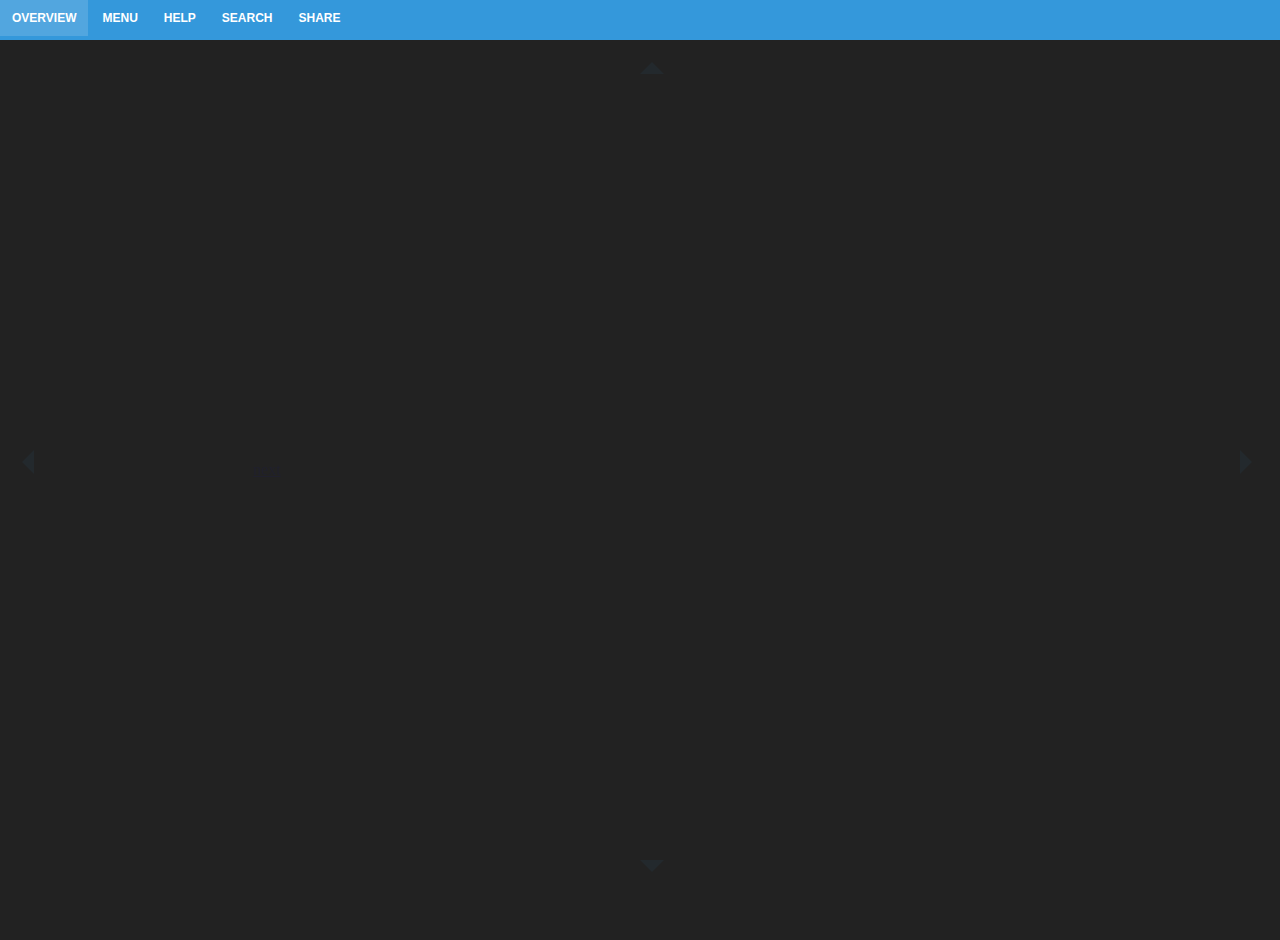
==== index.html @ 869a1293 "Begin to remove overview mode" ====
<!doctype html>
<html lang="en">

	<head>
		<meta charset="utf-8">

		<title>MobiDeck - The Blender Presentation Framework</title>

		<meta name="description" content="A framework for easily creating beautiful presentations">
		<meta name="author" content="Hakim El Hattab">

		<meta name="apple-mobile-web-app-capable" content="yes" />
		<meta name="apple-mobile-web-app-status-bar-style" content="black-translucent" />

		<meta name="viewport" content="width=device-width, initial-scale=1.0, maximum-scale=1.0, user-scalable=no, minimal-ui">

		<link rel="stylesheet" href="css/reveal.css">
		<link rel="stylesheet" href="css/theme/black.css" id="theme">

		<!-- Printing and PDF exports -->
		<script>
			var link = document.createElement( 'link' );
			link.rel = 'stylesheet';
			link.type = 'text/css';
			link.href = window.location.search.match( /print-pdf/gi ) ? 'css/print/pdf.css' : 'css/print/paper.css';
			document.getElementsByTagName( 'head' )[0].appendChild( link );
		</script>

		<!--[if lt IE 9]>
		<script src="lib/js/html5shiv.js"></script>
		<![endif]-->
	</head>

	<body>
		<nav id="navigation" class="site-navigation" role="navigation">
		  <ul class="menu">
		    <li class="menu-item"><a href="#" class="overview">Overview</a></li>
		    <li class="menu-item"><a href="#">Menu</a>
		      <ul class="dropdown">
		        <li class="menu-item sub-menu"><a href="#/1/">Slide 1</a></li>
		        <li class="menu-item sub-menu"><a href="#/2/">Slide 2</a></li>
		        <li class="menu-item sub-menu"><a href="#/3/">Slide 3</a></li>
		        <li class="menu-item sub-menu"><a href="#/4/">Slide 4</a></li>
		        <li class="menu-item sub-menu"><a href="#/5/">Slide 5</a></li>
		      </ul>
		    </li>
		    <li class="menu-item"><a href="#">Help</a></li>
		    <li class="menu-item"><a href="#">Search</a></li>
		    <li class="menu-item"><a href="#">Share</a></li>
		  </ul>
		</nav>
		<div class="fixed-control fixed-right">
			<a href="#" class="navigate-down">next</a>
		</div>
		<div class="fixed-control fixed-left">
			<a href="#" class="navigate-up">prev</a>
		</div>
		<div class="fixed-control fixed-up">
			<a href="#" class="navigate-left">up</a>
		</div>
		<div class="fixed-control fixed-down">
			<a href="#" class="navigate-right">down</a>
		</div>
		<div class="reveal">

			<!-- Any section element inside of this container is displayed as a slide -->
			<div class="slides">
				<section>
					<h1>Mobideck</h1>
					<h3>The Mobile Presentation</h3>
					<p>
						<small>Created by Blender Media</small>
					</p>
				</section>

				<section id="Hello">
					<h2>Hello There</h2>
					<p>
						Mobideck enables you to create beautiful interactive slide decks. This presentation will show you examples of what it can do.
					</p>
				</section>

				<!-- Example of nested vertical slides -->
				<section>
					<section>
						<h2>Horizontal Slides</h2>
						<p>Slides can be nested inside of each other.</p>
						<p>Use the <em>Space</em> key to navigate through all slides.</p>
						<br>
						<a href="#" class="navigate-down">
							<img width="178" height="238" data-src="https://s3.amazonaws.com/hakim-static/reveal-js/arrow.png" alt="Down arrow">
						</a>
					</section>
					<section>
						<h2>Nested Level 1</h2>
						<p>Nested slides are useful for adding additional detail underneath a high level horizontal slide.</p>
					</section>
					<section>
						<h2>Nested Level 2</h2>
						<p>That's it, time to go back up.</p>
						<br>
					</section>
				</section>

				<section>
					<h2>Slides</h2>
					<p>
						Not a coder? Not a problem. There's a fully-featured visual editor for authoring these.
					</p>
				</section>

				<section>
					<h2>Touch Optimized</h2>
					<p>
						Presentations look great on touch devices, like mobile phones and tablets. Simply swipe through your slides.
					</p>
				</section>

				<section>
					<section id="fragments">
						<h2>Fragments</h2>
						<p>Hit the next arrow...</p>
						<p class="fragment">... to step through ...</p>
						<p><span class="fragment">... a</span> <span class="fragment">fragmented</span> <span class="fragment">slide.</span></p>

						<aside class="notes">
							This slide has fragments which are also stepped through in the notes window.
						</aside>
					</section>
					<section>
						<h2>Fragment Styles</h2>
						<p>There's different types of fragments, like:</p>
						<p class="fragment grow">grow</p>
						<p class="fragment shrink">shrink</p>
						<p class="fragment roll-in">roll-in</p>
						<p class="fragment fade-out">fade-out</p>
						<p class="fragment current-visible">current-visible</p>
						<p class="fragment highlight-red">highlight-red</p>
						<p class="fragment highlight-blue">highlight-blue</p>
					</section>
				</section>

				<section id="transitions">
					<h2>Transition Styles</h2>
					<p>
						You can select from different transitions, like: <br>
						<a href="?transition=none#/transitions">None</a> -
						<a href="?transition=fade#/transitions">Fade</a> -
						<a href="?transition=slide#/transitions">Slide</a> -
						<a href="?transition=convex#/transitions">Convex</a> -
						<a href="?transition=concave#/transitions">Concave</a> -
						<a href="?transition=zoom#/transitions">Zoom</a>
					</p>
				</section>

				<section>
					<section data-background="#dddddd">
						<h2>Slide Backgrounds</h2>
						<p>
							Set <code>data-background="#dddddd"</code> on a slide to change the background color. All CSS color formats are supported.
						</p>
						<a href="#" class="navigate-down">
							<img width="178" height="238" data-src="https://s3.amazonaws.com/hakim-static/reveal-js/arrow.png" alt="Down arrow">
						</a>
					</section>
					<section data-background="https://s3.amazonaws.com/hakim-static/reveal-js/image-placeholder.png">
						<h2>Image Backgrounds</h2>
						<pre><code>&lt;section data-background="image.png"&gt;</code></pre>
					</section>
					<section data-background="https://s3.amazonaws.com/hakim-static/reveal-js/image-placeholder.png" data-background-repeat="repeat" data-background-size="100px">
						<h2>Tiled Backgrounds</h2>
						<pre><code style="word-wrap: break-word;">&lt;section data-background="image.png" data-background-repeat="repeat" data-background-size="100px"&gt;</code></pre>
					</section>
					<section data-background-video="https://s3.amazonaws.com/static.slid.es/site/homepage/v1/homepage-video-editor.mp4,https://s3.amazonaws.com/static.slid.es/site/homepage/v1/homepage-video-editor.webm" data-background-color="#000000">
						<div style="background-color: rgba(0, 0, 0, 0.9); color: #fff; padding: 20px;">
							<h2>Video Backgrounds</h2>
							<pre><code style="word-wrap: break-word;">&lt;section data-background-video="video.mp4,video.webm"&gt;</code></pre>
						</div>
					</section>
				</section>

				<section data-transition="slide" data-background="#4d7e65" data-background-transition="zoom">
					<h2>Background Transitions</h2>
					<p>
						Different background transitions are available via the backgroundTransition option. This one's called "zoom".
					</p>
					<pre><code>Reveal.configure({ backgroundTransition: 'zoom' })</code></pre>
				</section>

				<section data-transition="slide" data-background="#b5533c" data-background-transition="zoom">
					<h2>Background Transitions</h2>
					<p>
						You can override background transitions per-slide.
					</p>
					<pre><code style="word-wrap: break-word;">&lt;section data-background-transition="zoom"&gt;</code></pre>
				</section>

				<section>
					<h2>Pretty Code</h2>
					<pre><code data-trim contenteditable>
function linkify( selector ) {
  if( supports3DTransforms ) {

    var nodes = document.querySelectorAll( selector );

    for( var i = 0, len = nodes.length; i &lt; len; i++ ) {
      var node = nodes[i];

      if( !node.className ) {
        node.className += ' roll';
      }
    }
  }
}
					</code></pre>
					<p>Code syntax highlighting courtesy of <a href="http://softwaremaniacs.org/soft/highlight/en/description/">highlight.js</a>.</p>
				</section>

				<section>
					<h2>Marvelous List</h2>
					<ul>
						<li>No order here</li>
						<li>Or here</li>
						<li>Or here</li>
						<li>Or here</li>
					</ul>
				</section>

				<section>
					<h2>Fantastic Ordered List</h2>
					<ol>
						<li>One is smaller than...</li>
						<li>Two is smaller than...</li>
						<li>Three!</li>
					</ol>
				</section>

				<section>
					<h2>Tabular Tables</h2>
					<table>
						<thead>
							<tr>
								<th>Item</th>
								<th>Value</th>
								<th>Quantity</th>
							</tr>
						</thead>
						<tbody>
							<tr>
								<td>Apples</td>
								<td>$1</td>
								<td>7</td>
							<tr>
							<tr>
								<td>Lemonade</td>
								<td>$2</td>
								<td>18</td>
							<tr>
							<tr>
								<td>Bread</td>
								<td>$3</td>
								<td>2</td>
							<tr>
						</tbody>
					</table>
				</section>

				<section>
					<h2>Clever Quotes</h2>
					<p>
						These guys come in two forms, inline: <q cite="http://searchservervirtualization.techtarget.com/definition/Our-Favorite-Technology-Quotations">
						&ldquo;The nice thing about standards is that there are so many to choose from&rdquo;</q> and block:
					</p>
					<blockquote cite="http://searchservervirtualization.techtarget.com/definition/Our-Favorite-Technology-Quotations">
						&ldquo;For years there has been a theory that millions of monkeys typing at random on millions of typewriters would
						reproduce the entire works of Shakespeare. The Internet has proven this theory to be untrue.&rdquo;
					</blockquote>
				</section>

				<section>
					<h2>Intergalactic Interconnections</h2>
					<p>
						You can link between slides internally,
						<a href="#/2/3">like this</a>.
					</p>
				</section>

				<section>
					<h2>Speaker View</h2>
					<p>There's a <a href="https://github.com/hakimel/reveal.js#speaker-notes">speaker view</a>. It includes a timer, preview of the upcoming slide as well as your speaker notes.</p>
					<p>Press the <em>S</em> key to try it out.</p>

					<aside class="notes">
						Oh hey, these are some notes. They'll be hidden in your presentation, but you can see them if you open the speaker notes window (hit 's' on your keyboard).
					</aside>
				</section>

				<section>
					<h2>Export to PDF</h2>
					<p>Presentations can be <a href="https://github.com/hakimel/reveal.js#pdf-export">exported to PDF</a>, here's an example:</p>
					<iframe src="//www.slideshare.net/slideshow/embed_code/42840540" width="445" height="355" frameborder="0" marginwidth="0" marginheight="0" scrolling="no" style="border:3px solid #666; margin-bottom:5px; max-width: 100%;" allowfullscreen> </iframe>
				</section>

				<section>
					<h2>Global State</h2>
					<p>
						Set <code>data-state="something"</code> on a slide and <code>"something"</code>
						will be added as a class to the document element when the slide is open. This lets you
						apply broader style changes, like switching the page background.
					</p>
				</section>

				<section data-state="customevent">
					<h2>State Events</h2>
					<p>
						Additionally custom events can be triggered on a per slide basis by binding to the <code>data-state</code> name.
					</p>
					<pre><code class="javascript" data-trim contenteditable style="font-size: 18px;">
Reveal.addEventListener( 'customevent', function() {
	console.log( '"customevent" has fired' );
} );
					</code></pre>
				</section>

				<section>
					<h1>THE END</h1>
				</section>

			</div>

		</div>

		<script src="lib/js/head.min.js"></script>
		<script src="js/reveal.js"></script>

		<script>

			// Full list of configuration options available at:
			// https://github.com/hakimel/reveal.js#configuration
			Reveal.initialize({
				controls: false,
				progress: true,
				history: true,
				center: true,
				embedded: true,

				transition: 'fade', // none/fade/slide/convex/concave/zoom

				// Optional reveal.js plugins
				dependencies: [
					{ src: 'lib/js/classList.js', condition: function() { return !document.body.classList; } },
					{ src: 'plugin/zoom-js/zoom.js', async: true },
					{ src: 'plugin/notes/notes.js', async: true }
				]
			});



		</script>
		<script src="https://ajax.googleapis.com/ajax/libs/jquery/2.1.3/jquery.min.js"></script>
		<script type="text/javascript">
		$( document ).ready(function() {
		  Reveal.addEventListener( 'overviewshown', function( event ) {
		  	$('.fixed-control').toggle();

			} );
			Reveal.addEventListener( 'overviewhidden', function( event ) {
				$('.fixed-control').toggle();
			} );

			Reveal.addEventListener( 'slidechanged', function( event ) {
				console.log(event.currentSlide);
			    // event.previousSlide, event.currentSlide, event.indexh, event.indexv
			} );

			$("a.overview").click(function(event) {
				event.preventDefault();
				Reveal.toggleOverview();
			});
		});
		</script>

	</body>
</html>
---- css/reveal.css ----
/*!
 * reveal.js
 * http://lab.hakim.se/reveal-js
 * MIT licensed
 *
 * Copyright (C) 2015 Hakim El Hattab, http://hakim.se
 */
/*********************************************
 * RESET STYLES
 *********************************************/
html, body, .reveal div, .reveal span, .reveal applet, .reveal object, .reveal iframe, .reveal h1, .reveal h2, .reveal h3, .reveal h4, .reveal h5, .reveal h6, .reveal p, .reveal blockquote, .reveal pre, .reveal a, .reveal abbr, .reveal acronym, .reveal address, .reveal big, .reveal cite, .reveal code, .reveal del, .reveal dfn, .reveal em, .reveal img, .reveal ins, .reveal kbd, .reveal q, .reveal s, .reveal samp, .reveal small, .reveal strike, .reveal strong, .reveal sub, .reveal sup, .reveal tt, .reveal var, .reveal b, .reveal u, .reveal center, .reveal dl, .reveal dt, .reveal dd, .reveal ol, .reveal ul, .reveal li, .reveal fieldset, .reveal form, .reveal label, .reveal legend, .reveal table, .reveal caption, .reveal tbody, .reveal tfoot, .reveal thead, .reveal tr, .reveal th, .reveal td, .reveal article, .reveal aside, .reveal canvas, .reveal details, .reveal embed, .reveal figure, .reveal figcaption, .reveal footer, .reveal header, .reveal hgroup, .reveal menu, .reveal nav, .reveal output, .reveal ruby, .reveal section, .reveal summary, .reveal time, .reveal mark, .reveal audio, video {
  margin: 0;
  padding: 0;
  border: 0;
  font-size: 100%;
  font: inherit;
  vertical-align: baseline; }

.reveal article, .reveal aside, .reveal details, .reveal figcaption, .reveal figure, .reveal footer, .reveal header, .reveal hgroup, .reveal menu, .reveal nav, .reveal section {
  display: block; }

/*********************************************
 * GLOBAL STYLES
 *********************************************/
html, body {
  width: 100%;
  height: 100%;
  overflow: hidden; }

body {
  position: relative;
  line-height: 1;
  background-color: #fff;
  color: #000; }

::-moz-selection {
  background: #FF5E99;
  color: #fff;
  text-shadow: none; }

::selection {
  background: #FF5E99;
  color: #fff;
  text-shadow: none; }

/*********************************************
 * VIEW FRAGMENTS
 *********************************************/
.reveal .slides section .fragment {
  opacity: 0;
  visibility: hidden;
  transition: all 0.2s ease; }
  .reveal .slides section .fragment.visible {
    opacity: 1;
    visibility: visible; }

.reveal .slides section .fragment.grow {
  opacity: 1;
  visibility: visible; }
  .reveal .slides section .fragment.grow.visible {
    -webkit-transform: scale(1.3);
        -ms-transform: scale(1.3);
            transform: scale(1.3); }

.reveal .slides section .fragment.shrink {
  opacity: 1;
  visibility: visible; }
  .reveal .slides section .fragment.shrink.visible {
    -webkit-transform: scale(0.7);
        -ms-transform: scale(0.7);
            transform: scale(0.7); }

.reveal .slides section .fragment.zoom-in {
  -webkit-transform: scale(0.1);
      -ms-transform: scale(0.1);
          transform: scale(0.1); }
  .reveal .slides section .fragment.zoom-in.visible {
    -webkit-transform: scale(1);
        -ms-transform: scale(1);
            transform: scale(1); }

.reveal .slides section .fragment.roll-in {
  -webkit-transform: rotateX(90deg);
          transform: rotateX(90deg); }
  .reveal .slides section .fragment.roll-in.visible {
    -webkit-transform: rotateX(0);
            transform: rotateX(0); }

.reveal .slides section .fragment.fade-out {
  opacity: 1;
  visibility: visible; }
  .reveal .slides section .fragment.fade-out.visible {
    opacity: 0;
    visibility: hidden; }

.reveal .slides section .fragment.semi-fade-out {
  opacity: 1;
  visibility: visible; }
  .reveal .slides section .fragment.semi-fade-out.visible {
    opacity: 0.5;
    visibility: visible; }

.reveal .slides section .fragment.strike {
  opacity: 1; }
  .reveal .slides section .fragment.strike.visible {
    text-decoration: line-through; }

.reveal .slides section .fragment.current-visible {
  opacity: 0;
  visibility: hidden; }
  .reveal .slides section .fragment.current-visible.current-fragment {
    opacity: 1;
    visibility: visible; }

.reveal .slides section .fragment.highlight-red, .reveal .slides section .fragment.highlight-current-red, .reveal .slides section .fragment.highlight-green, .reveal .slides section .fragment.highlight-current-green, .reveal .slides section .fragment.highlight-blue, .reveal .slides section .fragment.highlight-current-blue {
  opacity: 1;
  visibility: visible; }

.reveal .slides section .fragment.highlight-red.visible {
  color: #ff2c2d; }

.reveal .slides section .fragment.highlight-green.visible {
  color: #17ff2e; }

.reveal .slides section .fragment.highlight-blue.visible {
  color: #1b91ff; }

.reveal .slides section .fragment.highlight-current-red.current-fragment {
  color: #ff2c2d; }

.reveal .slides section .fragment.highlight-current-green.current-fragment {
  color: #17ff2e; }

.reveal .slides section .fragment.highlight-current-blue.current-fragment {
  color: #1b91ff; }

/*********************************************
 * DEFAULT ELEMENT STYLES
 *********************************************/
/* Fixes issue in Chrome where italic fonts did not appear when printing to PDF */
.reveal:after {
  content: '';
  font-style: italic; }

.reveal iframe {
  z-index: 1; }

/** Prevents layering issues in certain browser/transition combinations */
.reveal a {
  position: relative; }

.reveal .stretch {
  max-width: none;
  max-height: none; }

.reveal pre.stretch code {
  height: 100%;
  max-height: 100%;
  box-sizing: border-box; }

/*********************************************
 * CONTROLS
 *********************************************/
.reveal .controls {
  display: none;
  position: fixed;
  width: 110px;
  height: 110px;
  z-index: 30;
  right: 10px;
  bottom: 10px;
  -webkit-user-select: none; }

.fixed-control {
  display: block;
  position: fixed;
  width: 30px;
  height: 30px;
  z-index: 30;
  -webkit-user-select: none; }

.fixed-left {
  top: 50%;
  left: 10px; }

.fixed-right {
  top: 50%;
  right: 10px; }

.fixed-down {
  left: 50%;
  bottom: 10px; }

.fixed-up {
  left: 50%;
  top: 50px; }

.fixed-control a {
  text-indent: -999px; }

.reveal .controls div, .fixed-control a {
  position: absolute;
  opacity: 0.05;
  width: 0;
  height: 0;
  border: 12px solid transparent;
  -webkit-transform: scale(0.9999);
      -ms-transform: scale(0.9999);
          transform: scale(0.9999);
  transition: all 0.2s ease;
  -webkit-tap-highlight-color: rgba(0, 0, 0, 0); }

.reveal .controls div.enabled, .fixed-control a.enabled {
  opacity: 0.7;
  cursor: pointer; }

.reveal .controls div.enabled:active {
  margin-top: 1px; }

.reveal .controls div.navigate-left {
  top: 42px;
  border-right-width: 22px;
  border-right-color: #000; }

.reveal .controls div.navigate-left.fragmented {
  opacity: 0.3; }

.reveal .controls div.navigate-right {
  left: 74px;
  top: 42px;
  border-left-width: 22px;
  border-left-color: #000; }

.reveal .controls div.navigate-right.fragmented {
  opacity: 0.3; }

.reveal .controls div.navigate-up {
  left: 42px;
  border-bottom-width: 22px;
  border-bottom-color: #000; }

.reveal .controls div.navigate-up.fragmented {
  opacity: 0.3; }

.reveal .controls div.navigate-down {
  left: 42px;
  top: 74px;
  border-top-width: 22px;
  border-top-color: #000; }

.reveal .controls div.navigate-down.fragmented {
  opacity: 0.3; }

/*********************************************
 * PROGRESS BAR
 *********************************************/
.reveal .progress {
  position: fixed;
  display: none;
  height: 3px;
  width: 100%;
  bottom: 0;
  left: 0;
  z-index: 10;
  background-color: rgba(0, 0, 0, 0.2); }

.reveal .progress:after {
  content: '';
  display: block;
  position: absolute;
  height: 20px;
  width: 100%;
  top: -20px; }

.reveal .progress span {
  display: block;
  height: 100%;
  width: 0px;
  background-color: #000;
  transition: width 800ms cubic-bezier(0.26, 0.86, 0.44, 0.985); }

/*********************************************
 * SLIDE NUMBER
 *********************************************/
.reveal .slide-number {
  position: fixed;
  display: block;
  right: 15px;
  bottom: 15px;
  opacity: 0.5;
  z-index: 31;
  font-size: 12px; }

/*********************************************
 * SLIDES
 *********************************************/
.reveal {
  position: relative;
  width: 100%;
  height: 100%;
  -ms-touch-action: none;
      touch-action: none; }

.reveal .slides {
  position: absolute;
  width: 100%;
  height: 100%;
  top: 0;
  right: 0;
  bottom: 0;
  left: 0;
  margin: auto;
  overflow: visible;
  z-index: 1;
  text-align: center;
  -webkit-perspective: 600px;
          perspective: 600px;
  -webkit-perspective-origin: 50% 40%;
          perspective-origin: 50% 40%; }

.reveal .slides > section {
  -ms-perspective: 600px; }

.reveal .slides > section, .reveal .slides > section > section {
  display: none;
  position: absolute;
  width: 100%;
  padding: 20px 0px;
  z-index: 10;
  -webkit-transform-style: preserve-3d;
          transform-style: preserve-3d;
  transition: -webkit-transform-origin 800ms cubic-bezier(0.26, 0.86, 0.44, 0.985), -webkit-transform 800ms cubic-bezier(0.26, 0.86, 0.44, 0.985), visibility 800ms cubic-bezier(0.26, 0.86, 0.44, 0.985), opacity 800ms cubic-bezier(0.26, 0.86, 0.44, 0.985);
  transition: -ms-transform-origin 800ms cubic-bezier(0.26, 0.86, 0.44, 0.985), transform 800ms cubic-bezier(0.26, 0.86, 0.44, 0.985), visibility 800ms cubic-bezier(0.26, 0.86, 0.44, 0.985), opacity 800ms cubic-bezier(0.26, 0.86, 0.44, 0.985);
  transition: transform-origin 800ms cubic-bezier(0.26, 0.86, 0.44, 0.985), transform 800ms cubic-bezier(0.26, 0.86, 0.44, 0.985), visibility 800ms cubic-bezier(0.26, 0.86, 0.44, 0.985), opacity 800ms cubic-bezier(0.26, 0.86, 0.44, 0.985); }

/* Global transition speed settings */
.reveal[data-transition-speed="fast"] .slides section {
  transition-duration: 400ms; }

.reveal[data-transition-speed="slow"] .slides section {
  transition-duration: 1200ms; }

/* Slide-specific transition speed overrides */
.reveal .slides section[data-transition-speed="fast"] {
  transition-duration: 400ms; }

.reveal .slides section[data-transition-speed="slow"] {
  transition-duration: 1200ms; }

.reveal .slides > section.stack {
  padding-top: 0;
  padding-bottom: 0; }

.reveal .slides > section.present, .reveal .slides > section > section.present {
  display: block;
  z-index: 11;
  opacity: 1; }

.reveal.center, .reveal.center .slides, .reveal.center .slides section {
  min-height: 0 !important; }

/* Don't allow interaction with invisible slides */
.reveal .slides > section.future, .reveal .slides > section > section.future, .reveal .slides > section.past, .reveal .slides > section > section.past {
  pointer-events: none; }

.reveal.overview .slides > section, .reveal.overview .slides > section > section {
  pointer-events: auto; }

.reveal .slides > section.past, .reveal .slides > section.future, .reveal .slides > section > section.past, .reveal .slides > section > section.future {
  opacity: 0; }

/*********************************************
 * SLIDE TRANSITION
 * Aliased 'linear' for backwards compatibility
 *********************************************/
.reveal.slide section, .reveal.linear section {
  -webkit-backface-visibility: hidden;
          backface-visibility: hidden; }

.reveal .slides > section[data-transition=slide].past, .reveal.slide .slides > section:not([data-transition]).past, .reveal .slides > section[data-transition=linear].past, .reveal.linear .slides > section:not([data-transition]).past {
  -webkit-transform: translate(-150%, 0);
      -ms-transform: translate(-150%, 0);
          transform: translate(-150%, 0); }

.reveal .slides > section[data-transition=slide].future, .reveal.slide .slides > section:not([data-transition]).future, .reveal .slides > section[data-transition=linear].future, .reveal.linear .slides > section:not([data-transition]).future {
  -webkit-transform: translate(150%, 0);
      -ms-transform: translate(150%, 0);
          transform: translate(150%, 0); }

.reveal .slides > section > section[data-transition=slide].past, .reveal.slide .slides > section > section:not([data-transition]).past, .reveal .slides > section > section[data-transition=linear].past, .reveal.linear .slides > section > section:not([data-transition]).past {
  -webkit-transform: translate(0, -150%);
      -ms-transform: translate(0, -150%);
          transform: translate(0, -150%); }

.reveal .slides > section > section[data-transition=slide].future, .reveal.slide .slides > section > section:not([data-transition]).future, .reveal .slides > section > section[data-transition=linear].future, .reveal.linear .slides > section > section:not([data-transition]).future {
  -webkit-transform: translate(0, 150%);
      -ms-transform: translate(0, 150%);
          transform: translate(0, 150%); }

/*********************************************
 * CONVEX TRANSITION
 * Aliased 'default' for backwards compatibility
 *********************************************/
.reveal .slides > section[data-transition=default].past, .reveal.default .slides > section:not([data-transition]).past, .reveal .slides > section[data-transition=convex].past, .reveal.convex .slides > section:not([data-transition]).past {
  -webkit-transform: translate3d(-100%, 0, 0) rotateY(-90deg) translate3d(-100%, 0, 0);
          transform: translate3d(-100%, 0, 0) rotateY(-90deg) translate3d(-100%, 0, 0); }

.reveal .slides > section[data-transition=default].future, .reveal.default .slides > section:not([data-transition]).future, .reveal .slides > section[data-transition=convex].future, .reveal.convex .slides > section:not([data-transition]).future {
  -webkit-transform: translate3d(100%, 0, 0) rotateY(90deg) translate3d(100%, 0, 0);
          transform: translate3d(100%, 0, 0) rotateY(90deg) translate3d(100%, 0, 0); }

.reveal .slides > section > section[data-transition=default].past, .reveal.default .slides > section > section:not([data-transition]).past, .reveal .slides > section > section[data-transition=convex].past, .reveal.convex .slides > section > section:not([data-transition]).past {
  -webkit-transform: translate3d(0, -300px, 0) rotateX(70deg) translate3d(0, -300px, 0);
          transform: translate3d(0, -300px, 0) rotateX(70deg) translate3d(0, -300px, 0); }

.reveal .slides > section > section[data-transition=default].future, .reveal.default .slides > section > section:not([data-transition]).future, .reveal .slides > section > section[data-transition=convex].future, .reveal.convex .slides > section > section:not([data-transition]).future {
  -webkit-transform: translate3d(0, 300px, 0) rotateX(-70deg) translate3d(0, 300px, 0);
          transform: translate3d(0, 300px, 0) rotateX(-70deg) translate3d(0, 300px, 0); }

/*********************************************
 * CONCAVE TRANSITION
 *********************************************/
.reveal .slides > section[data-transition=concave].past, .reveal.concave .slides > section:not([data-transition]).past {
  -webkit-transform: translate3d(-100%, 0, 0) rotateY(90deg) translate3d(-100%, 0, 0);
          transform: translate3d(-100%, 0, 0) rotateY(90deg) translate3d(-100%, 0, 0); }

.reveal .slides > section[data-transition=concave].future, .reveal.concave .slides > section:not([data-transition]).future {
  -webkit-transform: translate3d(100%, 0, 0) rotateY(-90deg) translate3d(100%, 0, 0);
          transform: translate3d(100%, 0, 0) rotateY(-90deg) translate3d(100%, 0, 0); }

.reveal .slides > section > section[data-transition=concave].past, .reveal.concave .slides > section > section:not([data-transition]).past {
  -webkit-transform: translate3d(0, -80%, 0) rotateX(-70deg) translate3d(0, -80%, 0);
          transform: translate3d(0, -80%, 0) rotateX(-70deg) translate3d(0, -80%, 0); }

.reveal .slides > section > section[data-transition=concave].future, .reveal.concave .slides > section > section:not([data-transition]).future {
  -webkit-transform: translate3d(0, 80%, 0) rotateX(70deg) translate3d(0, 80%, 0);
          transform: translate3d(0, 80%, 0) rotateX(70deg) translate3d(0, 80%, 0); }

/*********************************************
 * ZOOM TRANSITION
 *********************************************/
.reveal .slides > section[data-transition=zoom], .reveal.zoom .slides > section:not([data-transition]) {
  transition-timing-function: ease; }

.reveal .slides > section[data-transition=zoom].past, .reveal.zoom .slides > section:not([data-transition]).past {
  visibility: hidden;
  -webkit-transform: scale(16);
      -ms-transform: scale(16);
          transform: scale(16); }

.reveal .slides > section[data-transition=zoom].future, .reveal.zoom .slides > section:not([data-transition]).future {
  visibility: hidden;
  -webkit-transform: scale(0.2);
      -ms-transform: scale(0.2);
          transform: scale(0.2); }

.reveal .slides > section > section[data-transition=zoom].past, .reveal.zoom .slides > section > section:not([data-transition]).past {
  -webkit-transform: translate(0, -150%);
      -ms-transform: translate(0, -150%);
          transform: translate(0, -150%); }

.reveal .slides > section > section[data-transition=zoom].future, .reveal.zoom .slides > section > section:not([data-transition]).future {
  -webkit-transform: translate(0, 150%);
      -ms-transform: translate(0, 150%);
          transform: translate(0, 150%); }

/*********************************************
 * CUBE TRANSITION
 *********************************************/
.reveal.cube .slides {
  -webkit-perspective: 1300px;
          perspective: 1300px; }

.reveal.cube .slides section {
  padding: 30px;
  min-height: 700px;
  -webkit-backface-visibility: hidden;
          backface-visibility: hidden;
  box-sizing: border-box; }

.reveal.center.cube .slides section {
  min-height: 0; }

.reveal.cube .slides section:not(.stack):before {
  content: '';
  position: absolute;
  display: block;
  width: 100%;
  height: 100%;
  left: 0;
  top: 0;
  background: rgba(0, 0, 0, 0.1);
  border-radius: 4px;
  -webkit-transform: translateZ(-20px);
          transform: translateZ(-20px); }

.reveal.cube .slides section:not(.stack):after {
  content: '';
  position: absolute;
  display: block;
  width: 90%;
  height: 30px;
  left: 5%;
  bottom: 0;
  background: none;
  z-index: 1;
  border-radius: 4px;
  box-shadow: 0px 95px 25px rgba(0, 0, 0, 0.2);
  -webkit-transform: translateZ(-90px) rotateX(65deg);
          transform: translateZ(-90px) rotateX(65deg); }

.reveal.cube .slides > section.stack {
  padding: 0;
  background: none; }

.reveal.cube .slides > section.past {
  -webkit-transform-origin: 100% 0%;
      -ms-transform-origin: 100% 0%;
          transform-origin: 100% 0%;
  -webkit-transform: translate3d(-100%, 0, 0) rotateY(-90deg);
          transform: translate3d(-100%, 0, 0) rotateY(-90deg); }

.reveal.cube .slides > section.future {
  -webkit-transform-origin: 0% 0%;
      -ms-transform-origin: 0% 0%;
          transform-origin: 0% 0%;
  -webkit-transform: translate3d(100%, 0, 0) rotateY(90deg);
          transform: translate3d(100%, 0, 0) rotateY(90deg); }

.reveal.cube .slides > section > section.past {
  -webkit-transform-origin: 0% 100%;
      -ms-transform-origin: 0% 100%;
          transform-origin: 0% 100%;
  -webkit-transform: translate3d(0, -100%, 0) rotateX(90deg);
          transform: translate3d(0, -100%, 0) rotateX(90deg); }

.reveal.cube .slides > section > section.future {
  -webkit-transform-origin: 0% 0%;
      -ms-transform-origin: 0% 0%;
          transform-origin: 0% 0%;
  -webkit-transform: translate3d(0, 100%, 0) rotateX(-90deg);
          transform: translate3d(0, 100%, 0) rotateX(-90deg); }

/*********************************************
 * PAGE TRANSITION
 *********************************************/
.reveal.page .slides {
  -webkit-perspective-origin: 0% 50%;
          perspective-origin: 0% 50%;
  -webkit-perspective: 3000px;
          perspective: 3000px; }

.reveal.page .slides section {
  padding: 30px;
  min-height: 700px;
  box-sizing: border-box; }

.reveal.page .slides section.past {
  z-index: 12; }

.reveal.page .slides section:not(.stack):before {
  content: '';
  position: absolute;
  display: block;
  width: 100%;
  height: 100%;
  left: 0;
  top: 0;
  background: rgba(0, 0, 0, 0.1);
  -webkit-transform: translateZ(-20px);
          transform: translateZ(-20px); }

.reveal.page .slides section:not(.stack):after {
  content: '';
  position: absolute;
  display: block;
  width: 90%;
  height: 30px;
  left: 5%;
  bottom: 0;
  background: none;
  z-index: 1;
  border-radius: 4px;
  box-shadow: 0px 95px 25px rgba(0, 0, 0, 0.2);
  -webkit-transform: translateZ(-90px) rotateX(65deg); }

.reveal.page .slides > section.stack {
  padding: 0;
  background: none; }

.reveal.page .slides > section.past {
  -webkit-transform-origin: 0% 0%;
      -ms-transform-origin: 0% 0%;
          transform-origin: 0% 0%;
  -webkit-transform: translate3d(-40%, 0, 0) rotateY(-80deg);
          transform: translate3d(-40%, 0, 0) rotateY(-80deg); }

.reveal.page .slides > section.future {
  -webkit-transform-origin: 100% 0%;
      -ms-transform-origin: 100% 0%;
          transform-origin: 100% 0%;
  -webkit-transform: translate3d(0, 0, 0);
          transform: translate3d(0, 0, 0); }

.reveal.page .slides > section > section.past {
  -webkit-transform-origin: 0% 0%;
      -ms-transform-origin: 0% 0%;
          transform-origin: 0% 0%;
  -webkit-transform: translate3d(0, -40%, 0) rotateX(80deg);
          transform: translate3d(0, -40%, 0) rotateX(80deg); }

.reveal.page .slides > section > section.future {
  -webkit-transform-origin: 0% 100%;
      -ms-transform-origin: 0% 100%;
          transform-origin: 0% 100%;
  -webkit-transform: translate3d(0, 0, 0);
          transform: translate3d(0, 0, 0); }

/*********************************************
 * FADE TRANSITION
 *********************************************/
.reveal .slides section[data-transition=fade], .reveal.fade .slides section:not([data-transition]), .reveal.fade .slides > section > section:not([data-transition]) {
  -webkit-transform: none;
      -ms-transform: none;
          transform: none;
  transition: opacity 0.5s; }

.reveal.fade.overview .slides section, .reveal.fade.overview .slides > section > section {
  transition: none; }

/*********************************************
 * NO TRANSITION
 *********************************************/
.reveal .slides section[data-transition=none], .reveal.none .slides section:not([data-transition]) {
  -webkit-transform: none;
      -ms-transform: none;
          transform: none;
  transition: none; }

/*********************************************
 * OVERVIEW
 *********************************************/
.reveal.overview .slides {
  -webkit-perspective-origin: 50% 50%;
          perspective-origin: 50% 50%;
  -webkit-perspective: 700px;
          perspective: 700px; }

.reveal.overview .slides section {
  height: 700px;
  overflow: hidden;
  opacity: 1 !important;
  visibility: visible !important;
  cursor: pointer;
  background: rgba(0, 0, 0, 0.1);
  box-sizing: border-box; }

.reveal.overview .slides section, .reveal.overview-deactivating .slides section {
  transition: none !important; }

.reveal.overview .slides section .fragment {
  opacity: 1; }

.reveal.overview .slides section:after, .reveal.overview .slides section:before {
  display: none !important; }

.reveal.overview .slides section > section {
  opacity: 1;
  cursor: pointer; }

.reveal.overview .slides section:hover {
  background: rgba(0, 0, 0, 0.3); }

.reveal.overview .slides section.present {
  background: rgba(0, 0, 0, 0.3); }

.reveal.overview .slides > section.stack {
  padding: 0;
  top: 0 !important;
  background: none;
  overflow: visible; }

/*********************************************
 * PAUSED MODE
 *********************************************/
.reveal .pause-overlay {
  position: absolute;
  top: 0;
  left: 0;
  width: 100%;
  height: 100%;
  background: black;
  visibility: hidden;
  opacity: 0;
  z-index: 100;
  transition: all 1s ease; }

.reveal.paused .pause-overlay {
  visibility: visible;
  opacity: 1; }

/*********************************************
 * FALLBACK
 *********************************************/
.no-transforms {
  overflow-y: auto; }

.no-transforms .reveal .slides {
  position: relative;
  width: 80%;
  height: auto !important;
  top: 0;
  left: 50%;
  margin: 0;
  text-align: center; }

.no-transforms .reveal .controls, .no-transforms .reveal .progress {
  display: none !important; }

.no-transforms .reveal .slides section {
  display: block !important;
  opacity: 1 !important;
  position: relative !important;
  height: auto;
  min-height: 0;
  top: 0;
  left: -50%;
  margin: 70px 0;
  -webkit-transform: none;
      -ms-transform: none;
          transform: none; }

.no-transforms .reveal .slides section section {
  left: 0; }

.reveal .no-transition, .reveal .no-transition * {
  transition: none !important; }

/*********************************************
 * PER-SLIDE BACKGROUNDS
 *********************************************/
.reveal > .backgrounds {
  position: absolute;
  width: 100%;
  height: 100%;
  top: 0;
  left: 0;
  -webkit-perspective: 600px;
          perspective: 600px; }

.reveal .slide-background {
  display: none;
  position: absolute;
  width: 100%;
  height: 100%;
  opacity: 0;
  visibility: hidden;
  background-color: rgba(0, 0, 0, 0);
  background-position: 50% 50%;
  background-repeat: no-repeat;
  background-size: cover;
  transition: all 800ms cubic-bezier(0.26, 0.86, 0.44, 0.985); }

.reveal .slide-background.stack {
  display: block; }

.reveal .slide-background.present {
  opacity: 1;
  visibility: visible; }

.print-pdf .reveal .slide-background {
  opacity: 1 !important;
  visibility: visible !important; }

/* Video backgrounds */
.reveal .slide-background video {
  position: absolute;
  width: 100%;
  height: 100%;
  max-width: none;
  max-height: none;
  top: 0;
  left: 0; }

/* Immediate transition style */
.reveal[data-background-transition=none] > .backgrounds .slide-background, .reveal > .backgrounds .slide-background[data-background-transition=none] {
  transition: none; }

/* Slide */
.reveal[data-background-transition=slide] > .backgrounds .slide-background, .reveal > .backgrounds .slide-background[data-background-transition=slide] {
  opacity: 1;
  -webkit-backface-visibility: hidden;
          backface-visibility: hidden; }

.reveal[data-background-transition=slide] > .backgrounds .slide-background.past, .reveal > .backgrounds .slide-background.past[data-background-transition=slide] {
  -webkit-transform: translate(-100%, 0);
      -ms-transform: translate(-100%, 0);
          transform: translate(-100%, 0); }

.reveal[data-background-transition=slide] > .backgrounds .slide-background.future, .reveal > .backgrounds .slide-background.future[data-background-transition=slide] {
  -webkit-transform: translate(100%, 0);
      -ms-transform: translate(100%, 0);
          transform: translate(100%, 0); }

.reveal[data-background-transition=slide] > .backgrounds .slide-background > .slide-background.past, .reveal > .backgrounds .slide-background > .slide-background.past[data-background-transition=slide] {
  -webkit-transform: translate(0, -100%);
      -ms-transform: translate(0, -100%);
          transform: translate(0, -100%); }

.reveal[data-background-transition=slide] > .backgrounds .slide-background > .slide-background.future, .reveal > .backgrounds .slide-background > .slide-background.future[data-background-transition=slide] {
  -webkit-transform: translate(0, 100%);
      -ms-transform: translate(0, 100%);
          transform: translate(0, 100%); }

/* Convex */
.reveal[data-background-transition=convex] > .backgrounds .slide-background.past, .reveal > .backgrounds .slide-background.past[data-background-transition=convex] {
  opacity: 0;
  -webkit-transform: translate3d(-100%, 0, 0) rotateY(-90deg) translate3d(-100%, 0, 0);
          transform: translate3d(-100%, 0, 0) rotateY(-90deg) translate3d(-100%, 0, 0); }

.reveal[data-background-transition=convex] > .backgrounds .slide-background.future, .reveal > .backgrounds .slide-background.future[data-background-transition=convex] {
  opacity: 0;
  -webkit-transform: translate3d(100%, 0, 0) rotateY(90deg) translate3d(100%, 0, 0);
          transform: translate3d(100%, 0, 0) rotateY(90deg) translate3d(100%, 0, 0); }

.reveal[data-background-transition=convex] > .backgrounds .slide-background > .slide-background.past, .reveal > .backgrounds .slide-background > .slide-background.past[data-background-transition=convex] {
  opacity: 0;
  -webkit-transform: translate3d(0, -100%, 0) rotateX(90deg) translate3d(0, -100%, 0);
          transform: translate3d(0, -100%, 0) rotateX(90deg) translate3d(0, -100%, 0); }

.reveal[data-background-transition=convex] > .backgrounds .slide-background > .slide-background.future, .reveal > .backgrounds .slide-background > .slide-background.future[data-background-transition=convex] {
  opacity: 0;
  -webkit-transform: translate3d(0, 100%, 0) rotateX(-90deg) translate3d(0, 100%, 0);
          transform: translate3d(0, 100%, 0) rotateX(-90deg) translate3d(0, 100%, 0); }

/* Concave */
.reveal[data-background-transition=concave] > .backgrounds .slide-background.past, .reveal > .backgrounds .slide-background.past[data-background-transition=concave] {
  opacity: 0;
  -webkit-transform: translate3d(-100%, 0, 0) rotateY(90deg) translate3d(-100%, 0, 0);
          transform: translate3d(-100%, 0, 0) rotateY(90deg) translate3d(-100%, 0, 0); }

.reveal[data-background-transition=concave] > .backgrounds .slide-background.future, .reveal > .backgrounds .slide-background.future[data-background-transition=concave] {
  opacity: 0;
  -webkit-transform: translate3d(100%, 0, 0) rotateY(-90deg) translate3d(100%, 0, 0);
          transform: translate3d(100%, 0, 0) rotateY(-90deg) translate3d(100%, 0, 0); }

.reveal[data-background-transition=concave] > .backgrounds .slide-background > .slide-background.past, .reveal > .backgrounds .slide-background > .slide-background.past[data-background-transition=concave] {
  opacity: 0;
  -webkit-transform: translate3d(0, -100%, 0) rotateX(-90deg) translate3d(0, -100%, 0);
          transform: translate3d(0, -100%, 0) rotateX(-90deg) translate3d(0, -100%, 0); }

.reveal[data-background-transition=concave] > .backgrounds .slide-background > .slide-background.future, .reveal > .backgrounds .slide-background > .slide-background.future[data-background-transition=concave] {
  opacity: 0;
  -webkit-transform: translate3d(0, 100%, 0) rotateX(90deg) translate3d(0, 100%, 0);
          transform: translate3d(0, 100%, 0) rotateX(90deg) translate3d(0, 100%, 0); }

/* Zoom */
.reveal[data-background-transition=zoom] > .backgrounds .slide-background, .reveal > .backgrounds .slide-background[data-background-transition=zoom] {
  transition-timing-function: ease; }

.reveal[data-background-transition=zoom] > .backgrounds .slide-background.past, .reveal > .backgrounds .slide-background.past[data-background-transition=zoom] {
  opacity: 0;
  visibility: hidden;
  -webkit-transform: scale(16);
      -ms-transform: scale(16);
          transform: scale(16); }

.reveal[data-background-transition=zoom] > .backgrounds .slide-background.future, .reveal > .backgrounds .slide-background.future[data-background-transition=zoom] {
  opacity: 0;
  visibility: hidden;
  -webkit-transform: scale(0.2);
      -ms-transform: scale(0.2);
          transform: scale(0.2); }

.reveal[data-background-transition=zoom] > .backgrounds .slide-background > .slide-background.past, .reveal > .backgrounds .slide-background > .slide-background.past[data-background-transition=zoom] {
  opacity: 0;
  visibility: hidden;
  -webkit-transform: scale(16);
      -ms-transform: scale(16);
          transform: scale(16); }

.reveal[data-background-transition=zoom] > .backgrounds .slide-background > .slide-background.future, .reveal > .backgrounds .slide-background > .slide-background.future[data-background-transition=zoom] {
  opacity: 0;
  visibility: hidden;
  -webkit-transform: scale(0.2);
      -ms-transform: scale(0.2);
          transform: scale(0.2); }

/* Global transition speed settings */
.reveal[data-transition-speed="fast"] > .backgrounds .slide-background {
  transition-duration: 400ms; }

.reveal[data-transition-speed="slow"] > .backgrounds .slide-background {
  transition-duration: 1200ms; }

/*********************************************
 * RTL SUPPORT
 *********************************************/
.reveal.rtl .slides, .reveal.rtl .slides h1, .reveal.rtl .slides h2, .reveal.rtl .slides h3, .reveal.rtl .slides h4, .reveal.rtl .slides h5, .reveal.rtl .slides h6 {
  direction: rtl;
  font-family: sans-serif; }

.reveal.rtl pre, .reveal.rtl code {
  direction: ltr; }

.reveal.rtl ol, .reveal.rtl ul {
  text-align: right; }

.reveal.rtl .progress span {
  float: right; }

/*********************************************
 * PARALLAX BACKGROUND
 *********************************************/
.reveal.has-parallax-background .backgrounds {
  transition: all 0.8s ease; }

/* Global transition speed settings */
.reveal.has-parallax-background[data-transition-speed="fast"] .backgrounds {
  transition-duration: 400ms; }

.reveal.has-parallax-background[data-transition-speed="slow"] .backgrounds {
  transition-duration: 1200ms; }

/*********************************************
 * LINK PREVIEW OVERLAY
 *********************************************/
.reveal .overlay {
  position: absolute;
  top: 0;
  left: 0;
  width: 100%;
  height: 100%;
  z-index: 1000;
  background: rgba(0, 0, 0, 0.9);
  opacity: 0;
  visibility: hidden;
  transition: all 0.3s ease; }

.reveal .overlay.visible {
  opacity: 1;
  visibility: visible; }

.reveal .overlay .spinner {
  position: absolute;
  display: block;
  top: 50%;
  left: 50%;
  width: 32px;
  height: 32px;
  margin: -16px 0 0 -16px;
  z-index: 10;
  background-image: url([data-uri]%2F%2F%2F6%2Bvr8nJybW1tcDAwOjo6Nvb26ioqKOjo7Ozs%2FLy8vz8%2FAAAAAAAAAAAACH%2FC05FVFNDQVBFMi4wAwEAAAAh%2FhpDcmVhdGVkIHdpdGggYWpheGxvYWQuaW5mbwAh%[base64]%2FV%2FnmOM82XiHRLYKhKP1oZmADdEAAAh%2BQQJCgAAACwAAAAAIAAgAAAE6hDISWlZpOrNp1lGNRSdRpDUolIGw5RUYhhHukqFu8DsrEyqnWThGvAmhVlteBvojpTDDBUEIFwMFBRAmBkSgOrBFZogCASwBDEY%2FCZSg7GSE0gSCjQBMVG023xWBhklAnoEdhQEfyNqMIcKjhRsjEdnezB%2BA4k8gTwJhFuiW4dokXiloUepBAp5qaKpp6%2BHo7aWW54wl7obvEe0kRuoplCGepwSx2jJvqHEmGt6whJpGpfJCHmOoNHKaHx61WiSR92E4lbFoq%2BB6QDtuetcaBPnW6%2BO7wDHpIiK9SaVK5GgV543tzjgGcghAgAh%[base64]%2B%2BG%2Bw48edZPK%2BM6hLJpQg484enXIdQFSS1u6UhksENEQAAIfkECQoAAAAsAAAAACAAIAAABOcQyEmpGKLqzWcZRVUQnZYg1aBSh2GUVEIQ2aQOE%2BG%2BcD4ntpWkZQj1JIiZIogDFFyHI0UxQwFugMSOFIPJftfVAEoZLBbcLEFhlQiqGp1Vd140AUklUN3eCA51C1EWMzMCezCBBmkxVIVHBWd3HHl9JQOIJSdSnJ0TDKChCwUJjoWMPaGqDKannasMo6WnM562R5YluZRwur0wpgqZE7NKUm%2BFNRPIhjBJxKZteWuIBMN4zRMIVIhffcgojwCF117i4nlLnY5ztRLsnOk%2BaV%2BoJY7V7m76PdkS4trKcdg0Zc0tTcKkRAAAIfkECQoAAAAsAAAAACAAIAAABO4QyEkpKqjqzScpRaVkXZWQEximw1BSCUEIlDohrft6cpKCk5xid5MNJTaAIkekKGQkWyKHkvhKsR7ARmitkAYDYRIbUQRQjWBwJRzChi9CRlBcY1UN4g0%[base64]%[base64]%2BE71SRQeyqUToLA7VxF0JDyIQh%2FMVVPMt1ECZlfcjZJ9mIKoaTl1MRIl5o4CUKXOwmyrCInCKqcWtvadL2SYhyASyNDJ0uIiRMDjI0Fd30%2FiI2UA5GSS5UDj2l6NoqgOgN4gksEBgYFf0FDqKgHnyZ9OX8HrgYHdHpcHQULXAS2qKpENRg7eAMLC7kTBaixUYFkKAzWAAnLC7FLVxLWDBLKCwaKTULgEwbLA4hJtOkSBNqITT3xEgfLpBtzE%2FjiuL04RGEBgwWhShRgQExHBAAh%2BQQJCgAAACwAAAAAIAAgAAAE7xDISWlSqerNpyJKhWRdlSAVoVLCWk6JKlAqAavhO9UkUHsqlE6CwO1cRdCQ8iEIfzFVTzLdRAmZX3I2SfZiCqGk5dTESJeaOAlClzsJsqwiJwiqnFrb2nS9kmIcgEsjQydLiIlHehhpejaIjzh9eomSjZR%[base64]%2BE71SRQeyqUToLA7VxF0JDyIQh%[base64]%2BE71SRQeyqUToLA7VxF0JDyIQh%2FMVVPMt1ECZlfcjZJ9mIKoaTl1MRIl5o4CUKXOwmyrCInCKqcWtvadL2SYhyASyNDJ0uIiUd6GAULDJCRiXo1CpGXDJOUjY%2BYip9DhToJA4RBLwMLCwVDfRgbBAaqqoZ1XBMHswsHtxtFaH1iqaoGNgAIxRpbFAgfPQSqpbgGBqUD1wBXeCYp1AYZ19JJOYgH1KwA4UBvQwXUBxPqVD9L3sbp2BNk2xvvFPJd%2BMFCN6HAAIKgNggY0KtEBAAh%[base64]%2BvsYMDAzZQPC9VCNkDWUhGkuE5PxJNwiUK4UfLzOlD4WvzAHaoG9nxPi5d%2BjYUqfAhhykOFwJWiAAAIfkECQoAAAAsAAAAACAAIAAABPAQyElpUqnqzaciSoVkXVUMFaFSwlpOCcMYlErAavhOMnNLNo8KsZsMZItJEIDIFSkLGQoQTNhIsFehRww2CQLKF0tYGKYSg%2BygsZIuNqJksKgbfgIGepNo2cIUB3V1B3IvNiBYNQaDSTtfhhx0CwVPI0UJe0%2Bbm4g5VgcGoqOcnjmjqDSdnhgEoamcsZuXO1aWQy8KAwOAuTYYGwi7w5h%2BKr0SJ8MFihpNbx%2B4Erq7BYBuzsdiH1jCAzoSfl0rVirNbRXlBBlLX%2BBP0XJLAPGzTkAuAOqb0WT5AH7OcdCm5B8TgRwSRKIHQtaLCwg1RAAAOwAAAAAAAAAAAA%3D%3D);
  visibility: visible;
  opacity: 0.6;
  transition: all 0.3s ease; }

.reveal .overlay header {
  position: absolute;
  left: 0;
  top: 0;
  width: 100%;
  height: 40px;
  z-index: 2;
  border-bottom: 1px solid #222; }

.reveal .overlay header a {
  display: inline-block;
  width: 40px;
  height: 40px;
  padding: 0 10px;
  float: right;
  opacity: 0.6;
  box-sizing: border-box; }

.reveal .overlay header a:hover {
  opacity: 1; }

.reveal .overlay header a .icon {
  display: inline-block;
  width: 20px;
  height: 20px;
  background-position: 50% 50%;
  background-size: 100%;
  background-repeat: no-repeat; }

.reveal .overlay header a.close .icon {
  background-image: url([data-uri]); }

.reveal .overlay header a.external .icon {
  background-image: url([data-uri]); }

.reveal .overlay .viewport {
  position: absolute;
  top: 40px;
  right: 0;
  bottom: 0;
  left: 0; }

.reveal .overlay.overlay-preview .viewport iframe {
  width: 100%;
  height: 100%;
  max-width: 100%;
  max-height: 100%;
  border: 0;
  opacity: 0;
  visibility: hidden;
  transition: all 0.3s ease; }

.reveal .overlay.overlay-preview.loaded .viewport iframe {
  opacity: 1;
  visibility: visible; }

.reveal .overlay.overlay-preview.loaded .spinner {
  opacity: 0;
  visibility: hidden;
  -webkit-transform: scale(0.2);
      -ms-transform: scale(0.2);
          transform: scale(0.2); }

.reveal .overlay.overlay-help .viewport {
  overflow: auto;
  color: #fff; }

.reveal .overlay.overlay-help .viewport .viewport-inner {
  width: 600px;
  margin: 0 auto;
  padding: 60px;
  text-align: center;
  letter-spacing: normal; }

.reveal .overlay.overlay-help .viewport .viewport-inner .title {
  font-size: 20px; }

.reveal .overlay.overlay-help .viewport .viewport-inner table {
  border: 1px solid #fff;
  border-collapse: collapse;
  font-size: 14px; }

.reveal .overlay.overlay-help .viewport .viewport-inner table th, .reveal .overlay.overlay-help .viewport .viewport-inner table td {
  width: 200px;
  padding: 10px;
  border: 1px solid #fff;
  vertical-align: middle; }

.reveal .overlay.overlay-help .viewport .viewport-inner table th {
  padding-top: 20px;
  padding-bottom: 20px; }

/*********************************************
 * PLAYBACK COMPONENT
 *********************************************/
.reveal .playback {
  position: fixed;
  left: 15px;
  bottom: 15px;
  z-index: 30;
  cursor: pointer;
  transition: all 400ms ease; }

.reveal.overview .playback {
  opacity: 0;
  visibility: hidden; }

/*********************************************
 * ROLLING LINKS
 *********************************************/
.reveal .roll {
  display: inline-block;
  line-height: 1.2;
  overflow: hidden;
  vertical-align: top;
  -webkit-perspective: 400px;
          perspective: 400px;
  -webkit-perspective-origin: 50% 50%;
          perspective-origin: 50% 50%; }

.reveal .roll:hover {
  background: none;
  text-shadow: none; }

.reveal .roll span {
  display: block;
  position: relative;
  padding: 0 2px;
  pointer-events: none;
  transition: all 400ms ease;
  -webkit-transform-origin: 50% 0%;
      -ms-transform-origin: 50% 0%;
          transform-origin: 50% 0%;
  -webkit-transform-style: preserve-3d;
          transform-style: preserve-3d;
  -webkit-backface-visibility: hidden;
          backface-visibility: hidden; }

.reveal .roll:hover span {
  background: rgba(0, 0, 0, 0.5);
  -webkit-transform: translate3d(0px, 0px, -45px) rotateX(90deg);
          transform: translate3d(0px, 0px, -45px) rotateX(90deg); }

.reveal .roll span:after {
  content: attr(data-title);
  display: block;
  position: absolute;
  left: 0;
  top: 0;
  padding: 0 2px;
  -webkit-backface-visibility: hidden;
          backface-visibility: hidden;
  -webkit-transform-origin: 50% 0%;
      -ms-transform-origin: 50% 0%;
          transform-origin: 50% 0%;
  -webkit-transform: translate3d(0px, 110%, 0px) rotateX(-90deg);
          transform: translate3d(0px, 110%, 0px) rotateX(-90deg); }

/*********************************************
 * SPEAKER NOTES
 *********************************************/
.reveal aside.notes {
  display: none; }

/*********************************************
 * ZOOM PLUGIN
 *********************************************/
.zoomed .reveal *, .zoomed .reveal *:before, .zoomed .reveal *:after {
  -webkit-backface-visibility: visible !important;
          backface-visibility: visible !important; }

.zoomed .reveal .progress, .zoomed .reveal .controls {
  opacity: 0; }

.zoomed .reveal .roll span {
  background: none; }

.zoomed .reveal .roll span:after {
  visibility: hidden; }
---- css/theme/black.css ----
@import url(../../lib/font/source-sans-pro/source-sans-pro.css);
/**
 * Black theme for reveal.js. This is the opposite of the 'white' theme.
 *
 * Copyright (C) 2015 Hakim El Hattab, http://hakim.se
 */
section.has-light-background, section.has-light-background h1, section.has-light-background h2, section.has-light-background h3, section.has-light-background h4, section.has-light-background h5, section.has-light-background h6 {
  color: #222; }

/*********************************************
 * GLOBAL STYLES
 *********************************************/
body {
  background: #222;
  background-color: #222; }

.reveal {
  font-family: 'Source Sans Pro', Helvetica, sans-serif;
  font-size: 38px;
  font-weight: normal;
  color: #fff; }

::selection {
  color: #fff;
  background: #bee4fd;
  text-shadow: none; }

.reveal .slides > section, .reveal .slides > section > section {
  line-height: 1.3;
  font-weight: inherit; }

/*********************************************
 * NAVIGATION
 *********************************************/
.site-navigation {
  display: block;
  font-family: 'arial', sans-serif;
  font-size: 12px;
  font-weight: bold;
  height: 40px;
  background: #3498DB; }

.site-navigation ul {
  background: #3498DB;
  list-style: none;
  margin: 0;
  padding-left: 0; }

.site-navigation li {
  color: #fff;
  background: #3498DB;
  display: block;
  float: left;
  margin: 0 2px 0 0;
  padding: 12px;
  position: relative;
  text-decoration: none;
  text-transform: uppercase; }

.site-navigation li a {
  color: #fff;
  text-decoration: none;
  display: block; }

.site-navigation li:hover {
  transition: background 0.2s ease-in;
  background: #52a6df;
  cursor: pointer; }

.site-navigation ul li ul {
  background: #52a6df;
  visibility: hidden;
  float: left;
  min-width: 150px;
  position: absolute;
  transition: visibility 0.65s ease-in;
  margin-top: 12px;
  left: 0;
  z-index: 999; }

.site-navigation ul li:hover > ul, .site-navigation ul li ul:hover {
  visibility: visible; }

.site-navigation ul li ul li {
  clear: both;
  padding: 5px 0 5px 18px;
  width: 100%; }

.site-navigation ul li ul li:hover {
  background: #74b7e4; }

/*********************************************
 * HEADERS
 *********************************************/
.reveal h1, .reveal h2, .reveal h3, .reveal h4, .reveal h5, .reveal h6 {
  margin: 0 0 20px 0;
  color: #fff;
  font-family: 'Source Sans Pro', Helvetica, sans-serif;
  font-weight: 600;
  line-height: 1.2;
  letter-spacing: normal;
  text-transform: uppercase;
  text-shadow: none;
  word-wrap: break-word; }

.reveal h1 {
  font-size: 2.5em; }

.reveal h2 {
  font-size: 1.6em; }

.reveal h3 {
  font-size: 1.3em; }

.reveal h4 {
  font-size: 1em; }

.reveal h1 {
  text-shadow: none; }

/*********************************************
 * OTHER
 *********************************************/
.reveal p {
  margin: 20px 0;
  line-height: 1.3; }

/* Ensure certain elements are never larger than the slide itself */
.reveal img, .reveal video, .reveal iframe {
  max-width: 95%;
  max-height: 95%; }

.reveal strong, .reveal b {
  font-weight: bold; }

.reveal em {
  font-style: italic; }

.reveal ol, .reveal dl, .reveal ul {
  display: inline-block;
  text-align: left;
  margin: 0 0 0 1em; }

.reveal ol {
  list-style-type: decimal; }

.reveal ul {
  list-style-type: disc; }

.reveal ul ul {
  list-style-type: square; }

.reveal ul ul ul {
  list-style-type: circle; }

.reveal ul ul, .reveal ul ol, .reveal ol ol, .reveal ol ul {
  display: block;
  margin-left: 40px; }

.reveal dt {
  font-weight: bold; }

.reveal dd {
  margin-left: 40px; }

.reveal q, .reveal blockquote {
  quotes: none; }

.reveal blockquote {
  display: block;
  position: relative;
  width: 70%;
  margin: 20px auto;
  padding: 5px;
  font-style: italic;
  background: rgba(255, 255, 255, 0.05);
  box-shadow: 0px 0px 2px rgba(0, 0, 0, 0.2); }

.reveal blockquote p:first-child, .reveal blockquote p:last-child {
  display: inline-block; }

.reveal q {
  font-style: italic; }

.reveal pre {
  display: block;
  position: relative;
  width: 90%;
  margin: 20px auto;
  text-align: left;
  font-size: 0.55em;
  font-family: monospace;
  line-height: 1.2em;
  word-wrap: break-word;
  box-shadow: 0px 0px 6px rgba(0, 0, 0, 0.3); }

.reveal code {
  font-family: monospace; }

.reveal pre code {
  display: block;
  padding: 5px;
  overflow: auto;
  max-height: 400px;
  word-wrap: normal;
  background: #3F3F3F;
  color: #DCDCDC; }

.reveal table {
  margin: auto;
  border-collapse: collapse;
  border-spacing: 0; }

.reveal table th {
  font-weight: bold; }

.reveal table th, .reveal table td {
  text-align: left;
  padding: 0.2em 0.5em 0.2em 0.5em;
  border-bottom: 1px solid; }

.reveal table tr:last-child td {
  border-bottom: none; }

.reveal sup {
  vertical-align: super; }

.reveal sub {
  vertical-align: sub; }

.reveal small {
  display: inline-block;
  font-size: 0.6em;
  line-height: 1.2em;
  vertical-align: top; }

.reveal small * {
  vertical-align: top; }

/*********************************************
 * LINKS
 *********************************************/
.reveal a {
  color: #42affa;
  text-decoration: none;
  -webkit-transition: color 0.15s ease;
  -moz-transition: color 0.15s ease;
  transition: color 0.15s ease; }

.reveal a:hover {
  color: #8dcffc;
  text-shadow: none;
  border: none; }

.reveal .roll span:after {
  color: #fff;
  background: #068ee9; }

/*********************************************
 * IMAGES
 *********************************************/
.reveal section img {
  margin: 15px 0px;
  background: rgba(255, 255, 255, 0.12);
  border: 4px solid #fff;
  box-shadow: 0 0 10px rgba(0, 0, 0, 0.15); }

.reveal a img {
  -webkit-transition: all 0.15s linear;
  -moz-transition: all 0.15s linear;
  transition: all 0.15s linear; }

.reveal a:hover img {
  background: rgba(255, 255, 255, 0.2);
  border-color: #42affa;
  box-shadow: 0 0 20px rgba(0, 0, 0, 0.55); }

/*********************************************
 * NAVIGATION CONTROLS
 *********************************************/
.reveal .controls div.navigate-left, .reveal .controls div.navigate-left.enabled, .fixed-control.fixed-left a, .fixed-control.fixed-left a.enabled, .fixed-control.fixed-left a.enabled {
  border-right-color: #42affa; }

.reveal .controls div.navigate-right, .reveal .controls div.navigate-right.enabled, .fixed-control.fixed-right a, .fixed-control.fixed-right a.enabled {
  border-left-color: #42affa; }

.reveal .controls div.navigate-up, .reveal .controls div.navigate-up.enabled, .fixed-control.fixed-up a, .fixed-control.fixed-up a.enabled {
  border-bottom-color: #42affa; }

.reveal .controls div.navigate-down, .reveal .controls div.navigate-down.enabled, .fixed-control.fixed-down a, .fixed-control.fixed-down a.enabled {
  border-top-color: #42affa; }

.reveal .controls div.navigate-left.enabled:hover, .fixed-control.fixed-left a.enabled:hover {
  border-right-color: #8dcffc; }

.reveal .controls div.navigate-right.enabled:hover, .fixed-control.fixed-right a.enabled:hover {
  border-left-color: #8dcffc; }

.reveal .controls div.navigate-up.enabled:hover, .fixed-control.fixed-up a.enabled:hover {
  border-bottom-color: #8dcffc; }

.reveal .controls div.navigate-down.enabled:hover, .fixed-control.fixed-down a.enabled:hover {
  border-top-color: #8dcffc; }

/*********************************************
 * PROGRESS BAR
 *********************************************/
.reveal .progress {
  background: rgba(0, 0, 0, 0.2); }

.reveal .progress span {
  background: #42affa;
  -webkit-transition: width 800ms cubic-bezier(0.26, 0.86, 0.44, 0.985);
  -moz-transition: width 800ms cubic-bezier(0.26, 0.86, 0.44, 0.985);
  transition: width 800ms cubic-bezier(0.26, 0.86, 0.44, 0.985); }

/*********************************************
 * SLIDE NUMBER
 *********************************************/
.reveal .slide-number {
  color: #42affa; }
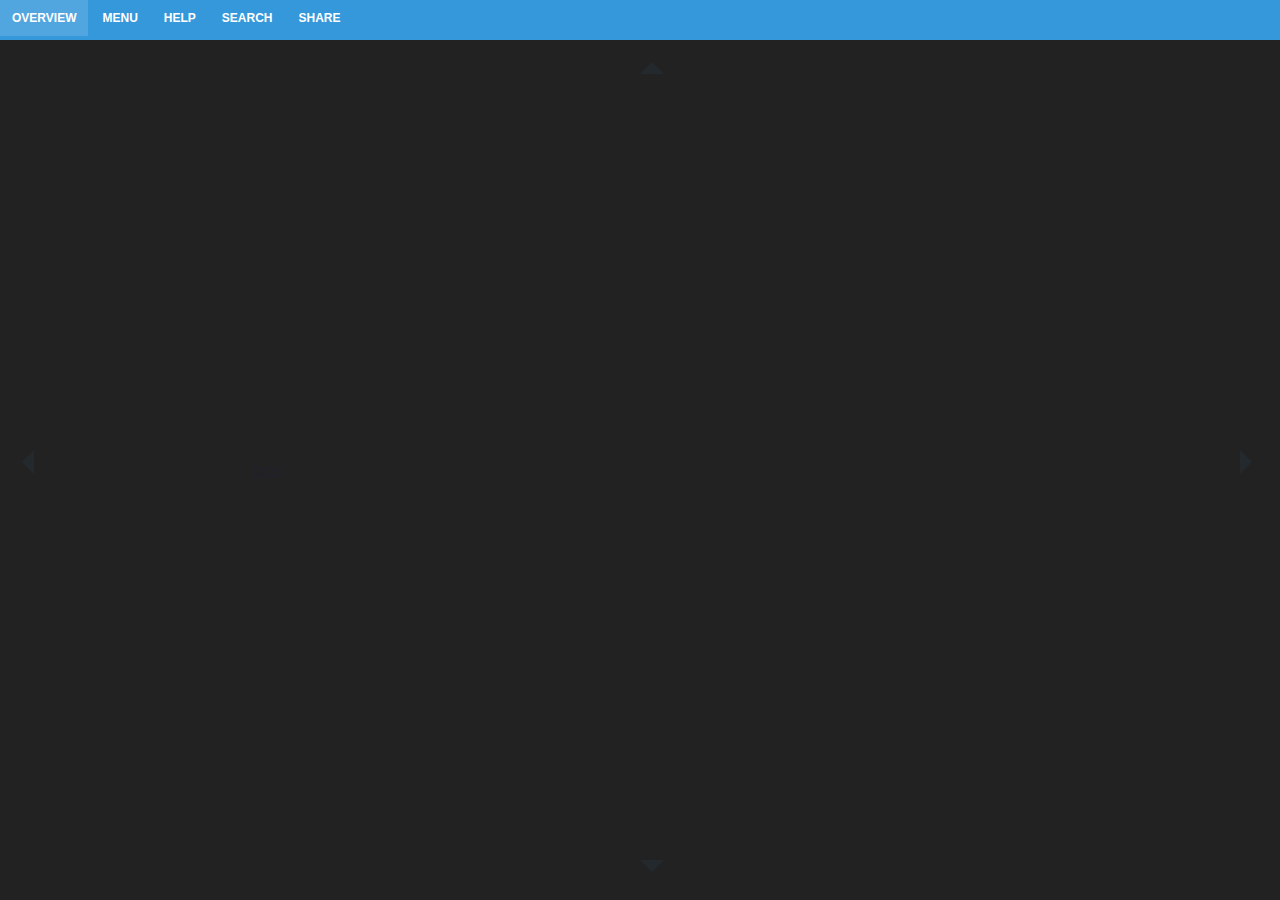
==== commit d9f82030: "First broken attempt to change overview scroll" ====
--- a/index.html
+++ b/index.html
@@ -65,7 +65,7 @@
 
 			<!-- Any section element inside of this container is displayed as a slide -->
 			<div class="slides">
-				<section>
+				<section class="page" data-state="page-1" id="page-1">
 					<h1>Mobideck</h1>
 					<h3>The Mobile Presentation</h3>
 					<p>
@@ -81,142 +81,31 @@
 				</section>
 
 				<!-- Example of nested vertical slides -->
-				<section>
-					<section>
+				<section class="page" data-state="page-2" id="page-2">
+					<section class="page" data-state="page-2-1" id="page-2-1">
 						<h2>Horizontal Slides</h2>
 						<p>Slides can be nested inside of each other.</p>
 						<p>Use the <em>Space</em> key to navigate through all slides.</p>
-						<br>
-						<a href="#" class="navigate-down">
-							<img width="178" height="238" data-src="https://s3.amazonaws.com/hakim-static/reveal-js/arrow.png" alt="Down arrow">
-						</a>
 					</section>
-					<section>
+					<section class="page" data-state="page-2-2" id="page-2-2">
 						<h2>Nested Level 1</h2>
 						<p>Nested slides are useful for adding additional detail underneath a high level horizontal slide.</p>
 					</section>
-					<section>
+					<section class="page" data-state="page-2-3" id="page-2-3">
 						<h2>Nested Level 2</h2>
 						<p>That's it, time to go back up.</p>
 						<br>
 					</section>
 				</section>
 
-				<section>
-					<h2>Slides</h2>
-					<p>
-						Not a coder? Not a problem. There's a fully-featured visual editor for authoring these.
-					</p>
-				</section>
-
-				<section>
+				<section class="page" data-state="page-3" id="page-3">
 					<h2>Touch Optimized</h2>
 					<p>
 						Presentations look great on touch devices, like mobile phones and tablets. Simply swipe through your slides.
 					</p>
 				</section>
 
-				<section>
-					<section id="fragments">
-						<h2>Fragments</h2>
-						<p>Hit the next arrow...</p>
-						<p class="fragment">... to step through ...</p>
-						<p><span class="fragment">... a</span> <span class="fragment">fragmented</span> <span class="fragment">slide.</span></p>
-
-						<aside class="notes">
-							This slide has fragments which are also stepped through in the notes window.
-						</aside>
-					</section>
-					<section>
-						<h2>Fragment Styles</h2>
-						<p>There's different types of fragments, like:</p>
-						<p class="fragment grow">grow</p>
-						<p class="fragment shrink">shrink</p>
-						<p class="fragment roll-in">roll-in</p>
-						<p class="fragment fade-out">fade-out</p>
-						<p class="fragment current-visible">current-visible</p>
-						<p class="fragment highlight-red">highlight-red</p>
-						<p class="fragment highlight-blue">highlight-blue</p>
-					</section>
-				</section>
-
-				<section id="transitions">
-					<h2>Transition Styles</h2>
-					<p>
-						You can select from different transitions, like: <br>
-						<a href="?transition=none#/transitions">None</a> -
-						<a href="?transition=fade#/transitions">Fade</a> -
-						<a href="?transition=slide#/transitions">Slide</a> -
-						<a href="?transition=convex#/transitions">Convex</a> -
-						<a href="?transition=concave#/transitions">Concave</a> -
-						<a href="?transition=zoom#/transitions">Zoom</a>
-					</p>
-				</section>
-
-				<section>
-					<section data-background="#dddddd">
-						<h2>Slide Backgrounds</h2>
-						<p>
-							Set <code>data-background="#dddddd"</code> on a slide to change the background color. All CSS color formats are supported.
-						</p>
-						<a href="#" class="navigate-down">
-							<img width="178" height="238" data-src="https://s3.amazonaws.com/hakim-static/reveal-js/arrow.png" alt="Down arrow">
-						</a>
-					</section>
-					<section data-background="https://s3.amazonaws.com/hakim-static/reveal-js/image-placeholder.png">
-						<h2>Image Backgrounds</h2>
-						<pre><code>&lt;section data-background="image.png"&gt;</code></pre>
-					</section>
-					<section data-background="https://s3.amazonaws.com/hakim-static/reveal-js/image-placeholder.png" data-background-repeat="repeat" data-background-size="100px">
-						<h2>Tiled Backgrounds</h2>
-						<pre><code style="word-wrap: break-word;">&lt;section data-background="image.png" data-background-repeat="repeat" data-background-size="100px"&gt;</code></pre>
-					</section>
-					<section data-background-video="https://s3.amazonaws.com/static.slid.es/site/homepage/v1/homepage-video-editor.mp4,https://s3.amazonaws.com/static.slid.es/site/homepage/v1/homepage-video-editor.webm" data-background-color="#000000">
-						<div style="background-color: rgba(0, 0, 0, 0.9); color: #fff; padding: 20px;">
-							<h2>Video Backgrounds</h2>
-							<pre><code style="word-wrap: break-word;">&lt;section data-background-video="video.mp4,video.webm"&gt;</code></pre>
-						</div>
-					</section>
-				</section>
-
-				<section data-transition="slide" data-background="#4d7e65" data-background-transition="zoom">
-					<h2>Background Transitions</h2>
-					<p>
-						Different background transitions are available via the backgroundTransition option. This one's called "zoom".
-					</p>
-					<pre><code>Reveal.configure({ backgroundTransition: 'zoom' })</code></pre>
-				</section>
-
-				<section data-transition="slide" data-background="#b5533c" data-background-transition="zoom">
-					<h2>Background Transitions</h2>
-					<p>
-						You can override background transitions per-slide.
-					</p>
-					<pre><code style="word-wrap: break-word;">&lt;section data-background-transition="zoom"&gt;</code></pre>
-				</section>
-
-				<section>
-					<h2>Pretty Code</h2>
-					<pre><code data-trim contenteditable>
-function linkify( selector ) {
-  if( supports3DTransforms ) {
-
-    var nodes = document.querySelectorAll( selector );
-
-    for( var i = 0, len = nodes.length; i &lt; len; i++ ) {
-      var node = nodes[i];
-
-      if( !node.className ) {
-        node.className += ' roll';
-      }
-    }
-  }
-}
-					</code></pre>
-					<p>Code syntax highlighting courtesy of <a href="http://softwaremaniacs.org/soft/highlight/en/description/">highlight.js</a>.</p>
-				</section>
-
-				<section>
+				<section class="page" data-state="page-4" id="page-4">
 					<h2>Marvelous List</h2>
 					<ul>
 						<li>No order here</li>
@@ -226,7 +115,7 @@
 					</ul>
 				</section>
 
-				<section>
+				<section class="page" data-state="page-5" id="page-5">
 					<h2>Fantastic Ordered List</h2>
 					<ol>
 						<li>One is smaller than...</li>
@@ -235,7 +124,7 @@
 					</ol>
 				</section>
 
-				<section>
+				<section class="page" data-state="page-6" id="page-6">
 					<h2>Tabular Tables</h2>
 					<table>
 						<thead>
@@ -265,64 +154,7 @@
 					</table>
 				</section>
 
-				<section>
-					<h2>Clever Quotes</h2>
-					<p>
-						These guys come in two forms, inline: <q cite="http://searchservervirtualization.techtarget.com/definition/Our-Favorite-Technology-Quotations">
-						&ldquo;The nice thing about standards is that there are so many to choose from&rdquo;</q> and block:
-					</p>
-					<blockquote cite="http://searchservervirtualization.techtarget.com/definition/Our-Favorite-Technology-Quotations">
-						&ldquo;For years there has been a theory that millions of monkeys typing at random on millions of typewriters would
-						reproduce the entire works of Shakespeare. The Internet has proven this theory to be untrue.&rdquo;
-					</blockquote>
-				</section>
-
-				<section>
-					<h2>Intergalactic Interconnections</h2>
-					<p>
-						You can link between slides internally,
-						<a href="#/2/3">like this</a>.
-					</p>
-				</section>
-
-				<section>
-					<h2>Speaker View</h2>
-					<p>There's a <a href="https://github.com/hakimel/reveal.js#speaker-notes">speaker view</a>. It includes a timer, preview of the upcoming slide as well as your speaker notes.</p>
-					<p>Press the <em>S</em> key to try it out.</p>
-
-					<aside class="notes">
-						Oh hey, these are some notes. They'll be hidden in your presentation, but you can see them if you open the speaker notes window (hit 's' on your keyboard).
-					</aside>
-				</section>
-
-				<section>
-					<h2>Export to PDF</h2>
-					<p>Presentations can be <a href="https://github.com/hakimel/reveal.js#pdf-export">exported to PDF</a>, here's an example:</p>
-					<iframe src="//www.slideshare.net/slideshow/embed_code/42840540" width="445" height="355" frameborder="0" marginwidth="0" marginheight="0" scrolling="no" style="border:3px solid #666; margin-bottom:5px; max-width: 100%;" allowfullscreen> </iframe>
-				</section>
-
-				<section>
-					<h2>Global State</h2>
-					<p>
-						Set <code>data-state="something"</code> on a slide and <code>"something"</code>
-						will be added as a class to the document element when the slide is open. This lets you
-						apply broader style changes, like switching the page background.
-					</p>
-				</section>
-
-				<section data-state="customevent">
-					<h2>State Events</h2>
-					<p>
-						Additionally custom events can be triggered on a per slide basis by binding to the <code>data-state</code> name.
-					</p>
-					<pre><code class="javascript" data-trim contenteditable style="font-size: 18px;">
-Reveal.addEventListener( 'customevent', function() {
-	console.log( '"customevent" has fired' );
-} );
-					</code></pre>
-				</section>
-
-				<section>
+				<section class="page" data-state="page-7" id="page-7">
 					<h1>THE END</h1>
 				</section>
 
@@ -338,26 +170,36 @@
 			// Full list of configuration options available at:
 			// https://github.com/hakimel/reveal.js#configuration
 			Reveal.initialize({
+				width: "100%",
+		    height: "100%",
+
+		    // Factor of the display size that should remain empty around the content
+		    margin: 0,
+
+		    // Bounds for smallest/largest possible scale to apply to content
+		    minScale: 0.5,
+		    maxScale: 1.5,
 				controls: false,
 				progress: true,
 				history: true,
 				center: true,
 				embedded: true,
+				mouseWheel: false,
 
 				transition: 'fade', // none/fade/slide/convex/concave/zoom
 
 				// Optional reveal.js plugins
 				dependencies: [
 					{ src: 'lib/js/classList.js', condition: function() { return !document.body.classList; } },
-					{ src: 'plugin/zoom-js/zoom.js', async: true },
-					{ src: 'plugin/notes/notes.js', async: true }
+					{ src: 'plugin/zoom-js/zoom.js', async: true }
 				]
 			});
 
 
 
 		</script>
-		<script src="https://ajax.googleapis.com/ajax/libs/jquery/2.1.3/jquery.min.js"></script>
+
+		<script src="lib/js/jquery.min.js"></script>
 		<script type="text/javascript">
 		$( document ).ready(function() {
 		  Reveal.addEventListener( 'overviewshown', function( event ) {
@@ -378,6 +220,7 @@
 				Reveal.toggleOverview();
 			});
 		});
+
 		</script>
 
 	</body>
--- a/css/reveal.css
+++ b/css/reveal.css
@@ -25,7 +25,8 @@
 html, body {
   width: 100%;
   height: 100%;
-  overflow: hidden; }
+  overflow: hidden;
+  -webkit-font-smoothing: antialiased; }
 
 body {
   position: relative;
@@ -295,28 +296,21 @@
  * SLIDES
  *********************************************/
 .reveal {
+  overflow: hidden; }
+
+.reveal .slides {
+  -webkit-backface-visibility: hidden;
+  backface-visibility: hidden;
+  display: -webkit-flex;
+  display: -ms-flexbox;
+  display: flex;
+  -webkit-transform: perspective(600px);
+  transform: perspective(600px);
   position: relative;
-  width: 100%;
-  height: 100%;
-  -ms-touch-action: none;
-      touch-action: none; }
-
-.reveal .slides {
-  position: absolute;
-  width: 100%;
-  height: 100%;
-  top: 0;
-  right: 0;
-  bottom: 0;
-  left: 0;
-  margin: auto;
-  overflow: visible;
-  z-index: 1;
-  text-align: center;
-  -webkit-perspective: 600px;
-          perspective: 600px;
-  -webkit-perspective-origin: 50% 40%;
-          perspective-origin: 50% 40%; }
+  width: 800%;
+  -webkit-transform-origin: 50% 50%;
+  -ms-transform-origin: 50% 50%;
+  transform-origin: 50% 50%; }
 
 .reveal .slides > section {
   -ms-perspective: 600px; }
@@ -641,10 +635,25 @@
  * OVERVIEW
  *********************************************/
 .reveal.overview .slides {
-  -webkit-perspective-origin: 50% 50%;
-          perspective-origin: 50% 50%;
-  -webkit-perspective: 700px;
-          perspective: 700px; }
+  height: 1000px;
+  -webkit-justify-content: space-between;
+  -ms-flex-pack: justify;
+  justify-content: space-between;
+  -webkit-flex-wrap: wrap;
+  -ms-flex-wrap: wrap;
+  flex-wrap: wrap;
+  margin-left: 25px;
+  padding: 240px 0 0;
+  -webkit-perspective: 600px;
+  perspective: 600px;
+  transition: none;
+  -webkit-transform: scale(0.5);
+  -ms-transform: scale(0.5);
+  /* transform: scale(0.5); */
+  -webkit-transform-origin: 0 0;
+  -ms-transform-origin: 0 0;
+  transform-origin: 0 0;
+  width: calc(200% - 100px); }
 
 .reveal.overview .slides section {
   height: 700px;
--- a/css/theme/black.css
+++ b/css/theme/black.css
@@ -38,6 +38,8 @@
   font-size: 12px;
   font-weight: bold;
   height: 40px;
+  position: relative;
+  z-index: 999;
   background: #3498DB; }
 
 .site-navigation ul {
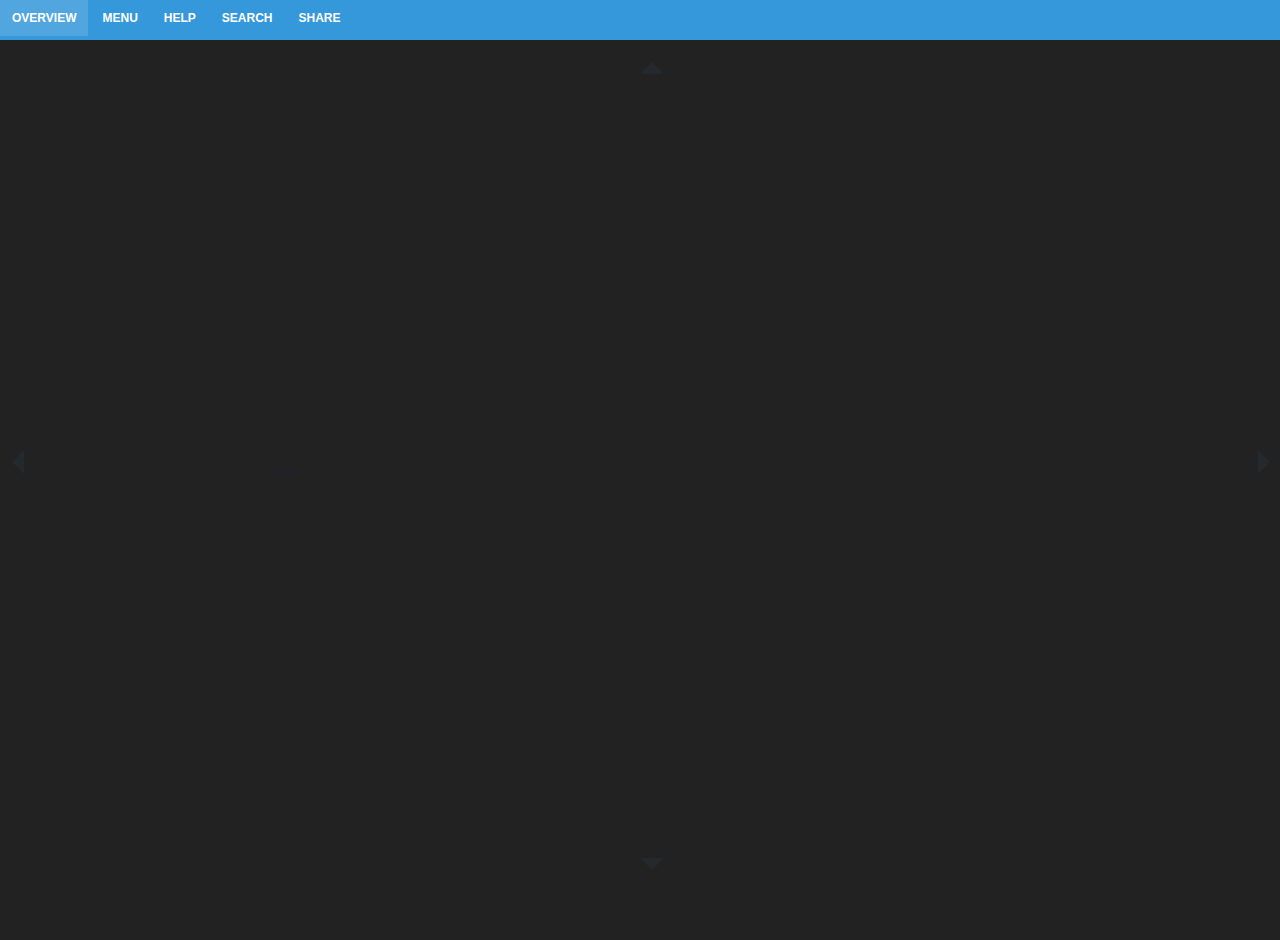
==== commit c0f4ba62: "added responsive styles" ====
--- a/index.html
+++ b/index.html
@@ -7,7 +7,6 @@
 		<title>MobiDeck - The Blender Presentation Framework</title>
 
 		<meta name="description" content="A framework for easily creating beautiful presentations">
-		<meta name="author" content="Hakim El Hattab">
 
 		<meta name="apple-mobile-web-app-capable" content="yes" />
 		<meta name="apple-mobile-web-app-status-bar-style" content="black-translucent" />
@@ -174,10 +173,10 @@
 		    height: "100%",
 
 		    // Factor of the display size that should remain empty around the content
-		    margin: 0,
+		    margin: 0.1,
 
 		    // Bounds for smallest/largest possible scale to apply to content
-		    minScale: 0.5,
+		    minScale: 0.2,
 		    maxScale: 1.5,
 				controls: false,
 				progress: true,
--- a/css/reveal.css
+++ b/css/reveal.css
@@ -175,14 +175,14 @@
 .fixed-control {
   display: block;
   position: fixed;
-  width: 30px;
-  height: 30px;
+  width: 12px;
+  height: 12px;
   z-index: 30;
   -webkit-user-select: none; }
 
 .fixed-left {
   top: 50%;
-  left: 10px; }
+  left: 0; }
 
 .fixed-right {
   top: 50%;
@@ -190,7 +190,7 @@
 
 .fixed-down {
   left: 50%;
-  bottom: 10px; }
+  bottom: 30px; }
 
 .fixed-up {
   left: 50%;
@@ -296,21 +296,28 @@
  * SLIDES
  *********************************************/
 .reveal {
-  overflow: hidden; }
+  position: relative;
+  width: 100%;
+  height: 100%;
+  -ms-touch-action: none;
+      touch-action: none; }
 
 .reveal .slides {
-  -webkit-backface-visibility: hidden;
-  backface-visibility: hidden;
-  display: -webkit-flex;
-  display: -ms-flexbox;
-  display: flex;
-  -webkit-transform: perspective(600px);
-  transform: perspective(600px);
-  position: relative;
-  width: 800%;
-  -webkit-transform-origin: 50% 50%;
-  -ms-transform-origin: 50% 50%;
-  transform-origin: 50% 50%; }
+  position: absolute;
+  width: 100%;
+  height: 100%;
+  top: 0;
+  right: 0;
+  bottom: 0;
+  left: 0;
+  margin: auto;
+  overflow: visible;
+  z-index: 1;
+  text-align: center;
+  -webkit-perspective: 600px;
+          perspective: 600px;
+  -webkit-perspective-origin: 50% 40%;
+          perspective-origin: 50% 40%; }
 
 .reveal .slides > section {
   -ms-perspective: 600px; }
@@ -635,25 +642,10 @@
  * OVERVIEW
  *********************************************/
 .reveal.overview .slides {
-  height: 1000px;
-  -webkit-justify-content: space-between;
-  -ms-flex-pack: justify;
-  justify-content: space-between;
-  -webkit-flex-wrap: wrap;
-  -ms-flex-wrap: wrap;
-  flex-wrap: wrap;
-  margin-left: 25px;
-  padding: 240px 0 0;
-  -webkit-perspective: 600px;
-  perspective: 600px;
-  transition: none;
-  -webkit-transform: scale(0.5);
-  -ms-transform: scale(0.5);
-  /* transform: scale(0.5); */
-  -webkit-transform-origin: 0 0;
-  -ms-transform-origin: 0 0;
-  transform-origin: 0 0;
-  width: calc(200% - 100px); }
+  -webkit-perspective-origin: 50% 50%;
+          perspective-origin: 50% 50%;
+  -webkit-perspective: 700px;
+          perspective: 700px; }
 
 .reveal.overview .slides section {
   height: 700px;
--- a/css/theme/black.css
+++ b/css/theme/black.css
@@ -11,12 +11,11 @@
  * GLOBAL STYLES
  *********************************************/
 body {
-  background: #222;
   background-color: #222; }
 
 .reveal {
   font-family: 'Source Sans Pro', Helvetica, sans-serif;
-  font-size: 38px;
+  font-size: 18px;
   font-weight: normal;
   color: #fff; }
 
@@ -34,7 +33,7 @@
  *********************************************/
 .site-navigation {
   display: block;
-  font-family: 'arial', sans-serif;
+  font-family: 'Source Sans Pro', sans-serif;
   font-size: 12px;
   font-weight: bold;
   height: 40px;
@@ -106,16 +105,16 @@
   word-wrap: break-word; }
 
 .reveal h1 {
-  font-size: 2.5em; }
+  font-size: 3.5em; }
 
 .reveal h2 {
-  font-size: 1.6em; }
+  font-size: 2em; }
 
 .reveal h3 {
+  font-size: 1.8em; }
+
+.reveal h4 {
   font-size: 1.3em; }
-
-.reveal h4 {
-  font-size: 1em; }
 
 .reveal h1 {
   text-shadow: none; }
@@ -321,3 +320,51 @@
  *********************************************/
 .reveal .slide-number {
   color: #42affa; }
+
+@media only screen {
+  .page {
+    font-size: 1em; }
+  .reveal h1 {
+    font-size: 2em; }
+  .reveal h2 {
+    font-size: 1.8em; }
+  .reveal h3 {
+    font-size: 1.3em; }
+  .reveal h4 {
+    font-size: 1em; } }
+
+@media only screen and (min-width: 778px) {
+  .page {
+    font-size: 1em; }
+  .reveal h1 {
+    font-size: 2.2em; }
+  .reveal h2 {
+    font-size: 2em; }
+  .reveal h3 {
+    font-size: 1.3em; }
+  .reveal h4 {
+    font-size: 1em; } }
+
+@media only screen and (min-width: 960px) {
+  .page {
+    font-size: 1em; }
+  .reveal h1 {
+    font-size: 2.5em; }
+  .reveal h2 {
+    font-size: 2em; }
+  .reveal h3 {
+    font-size: 1.3em; }
+  .reveal h4 {
+    font-size: 1em; } }
+
+@media only screen and (min-width: 1200px) {
+  .page {
+    font-size: 2em; }
+  .reveal h1 {
+    font-size: 3.5em; }
+  .reveal h2 {
+    font-size: 2.5em; }
+  .reveal h3 {
+    font-size: 1.8em; }
+  .reveal h4 {
+    font-size: 1em; } }
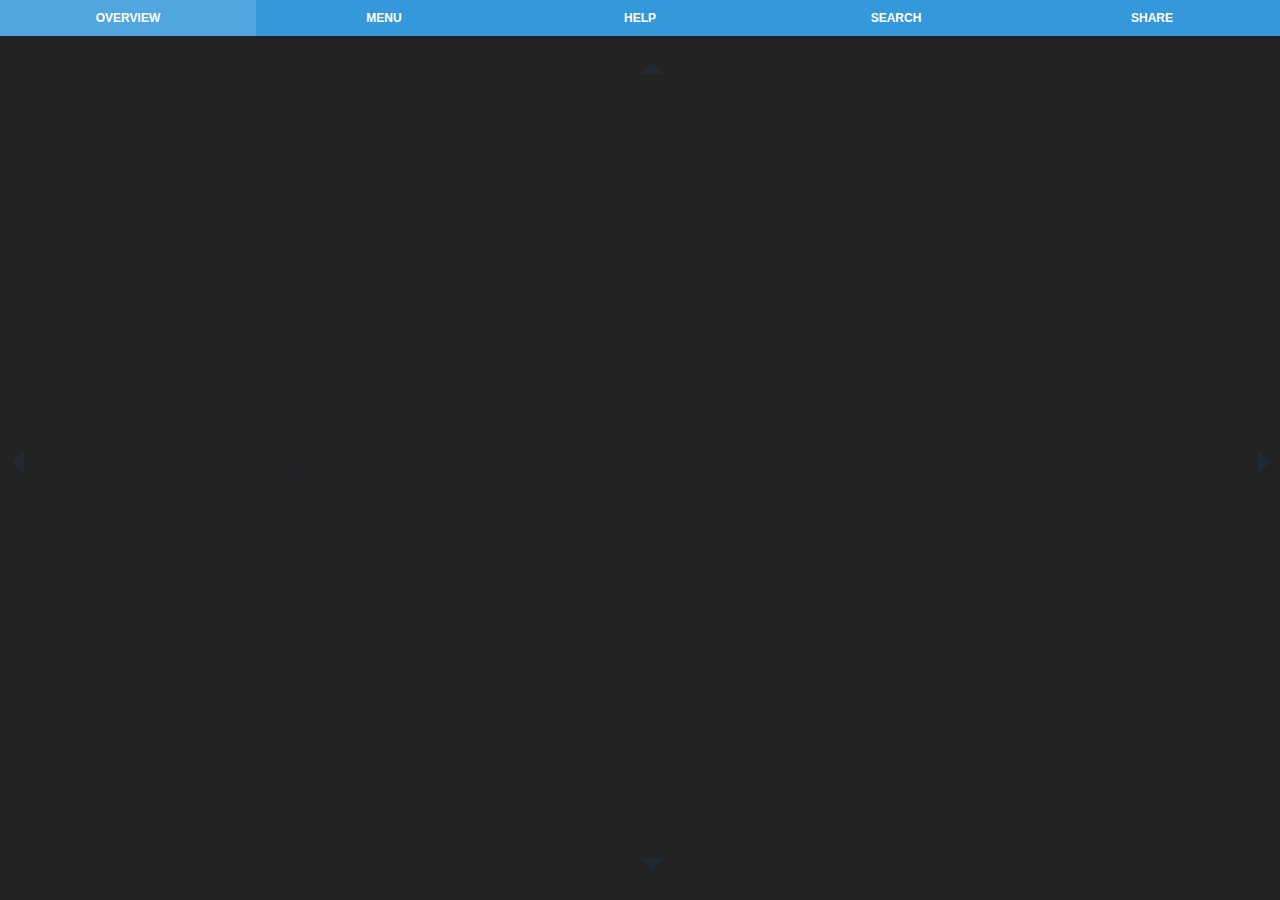
==== commit 2ac02683: "Broken overview" ====
--- a/index.html
+++ b/index.html
@@ -183,7 +183,7 @@
 				history: true,
 				center: true,
 				embedded: true,
-				mouseWheel: false,
+				mouseWheel: true,
 
 				transition: 'fade', // none/fade/slide/convex/concave/zoom
 
--- a/css/reveal.css
+++ b/css/reveal.css
@@ -642,13 +642,10 @@
  * OVERVIEW
  *********************************************/
 .reveal.overview .slides {
-  -webkit-perspective-origin: 50% 50%;
-          perspective-origin: 50% 50%;
-  -webkit-perspective: 700px;
-          perspective: 700px; }
+  position: relative;
+  height: 100%; }
 
 .reveal.overview .slides section {
-  height: 700px;
   overflow: hidden;
   opacity: 1 !important;
   visibility: visible !important;
--- a/css/theme/black.css
+++ b/css/theme/black.css
@@ -36,7 +36,6 @@
   font-family: 'Source Sans Pro', sans-serif;
   font-size: 12px;
   font-weight: bold;
-  height: 40px;
   position: relative;
   z-index: 999;
   background: #3498DB; }
@@ -45,6 +44,8 @@
   background: #3498DB;
   list-style: none;
   margin: 0;
+  width: 100%;
+  text-align: center;
   padding-left: 0; }
 
 .site-navigation li {
@@ -52,8 +53,8 @@
   background: #3498DB;
   display: block;
   float: left;
-  margin: 0 2px 0 0;
-  padding: 12px;
+  padding: 12px 0;
+  width: 20%;
   position: relative;
   text-decoration: none;
   text-transform: uppercase; }
@@ -72,6 +73,7 @@
   background: #52a6df;
   visibility: hidden;
   float: left;
+  text-align: left;
   min-width: 150px;
   position: absolute;
   transition: visibility 0.65s ease-in;
@@ -84,7 +86,7 @@
 
 .site-navigation ul li ul li {
   clear: both;
-  padding: 5px 0 5px 18px;
+  padding: 12px;
   width: 100%; }
 
 .site-navigation ul li ul li:hover {
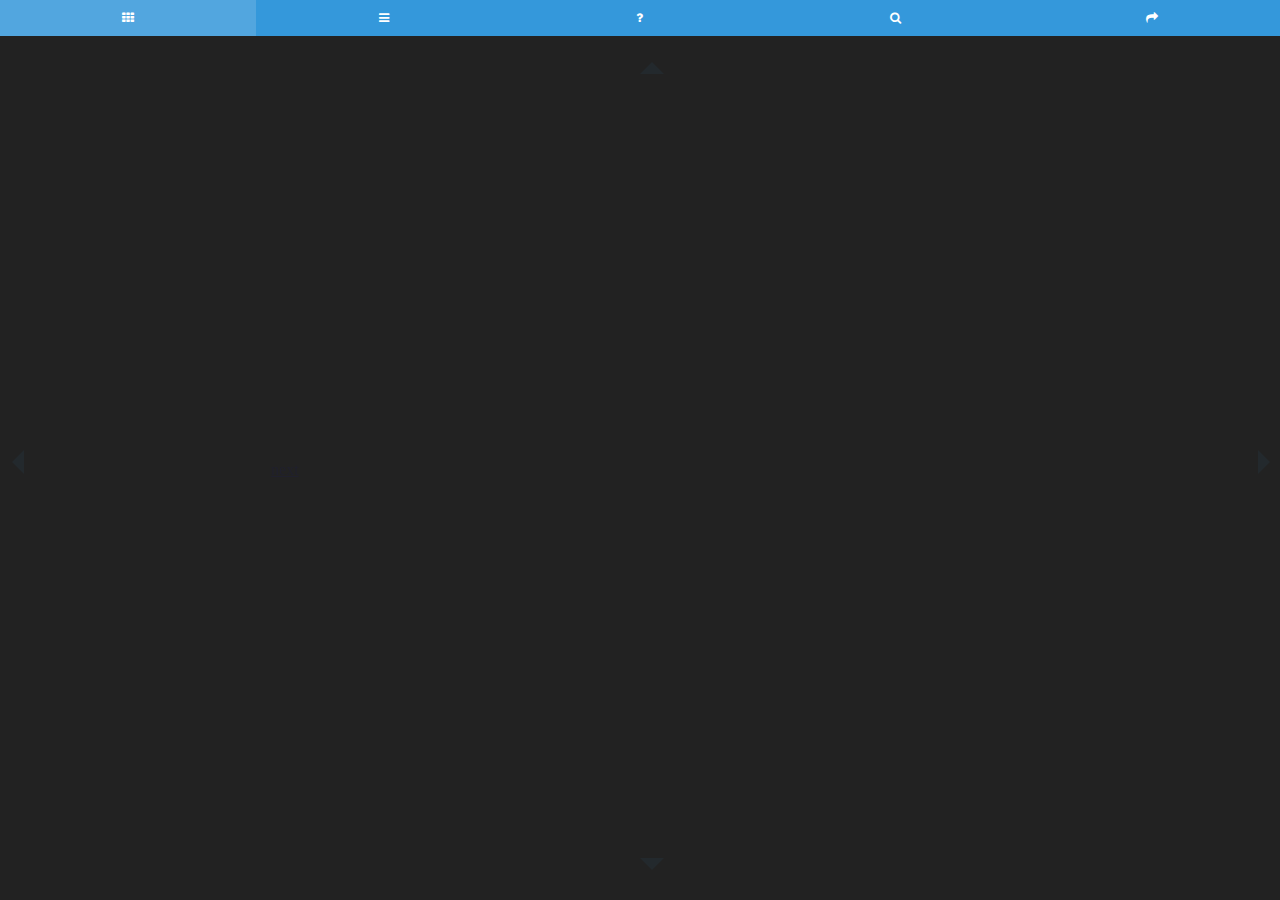
==== commit c892491c: "Old Overview Broken" ====
--- a/index.html
+++ b/index.html
@@ -15,6 +15,7 @@
 
 		<link rel="stylesheet" href="css/reveal.css">
 		<link rel="stylesheet" href="css/theme/black.css" id="theme">
+		<link rel="stylesheet" href="//maxcdn.bootstrapcdn.com/font-awesome/4.3.0/css/font-awesome.min.css">
 
 		<!-- Printing and PDF exports -->
 		<script>
@@ -33,8 +34,8 @@
 	<body>
 		<nav id="navigation" class="site-navigation" role="navigation">
 		  <ul class="menu">
-		    <li class="menu-item"><a href="#" class="overview">Overview</a></li>
-		    <li class="menu-item"><a href="#">Menu</a>
+		  	<li class="menu-item"><a href="#" class="overview"><i class="fa fa-fw">&#xf00a;</i></a></li>
+		    <li class="menu-item"><a href="#"><i class="fa fa-fw">&#xf0c9;</i></a>
 		      <ul class="dropdown">
 		        <li class="menu-item sub-menu"><a href="#/1/">Slide 1</a></li>
 		        <li class="menu-item sub-menu"><a href="#/2/">Slide 2</a></li>
@@ -43,9 +44,9 @@
 		        <li class="menu-item sub-menu"><a href="#/5/">Slide 5</a></li>
 		      </ul>
 		    </li>
-		    <li class="menu-item"><a href="#">Help</a></li>
-		    <li class="menu-item"><a href="#">Search</a></li>
-		    <li class="menu-item"><a href="#">Share</a></li>
+		    <li class="menu-item"><a href="#"><i class="fa fa-fw">&#xf128;</i></a></li>
+		    <li class="menu-item"><a href="#"><i class="fa fa-fw">&#xf002;</i></a></li>
+		    <li class="menu-item"><a href="#"><i class="fa fa-fw">&#xf064;</i></a></li>
 		  </ul>
 		</nav>
 		<div class="fixed-control fixed-right">
@@ -183,7 +184,7 @@
 				history: true,
 				center: true,
 				embedded: true,
-				mouseWheel: true,
+				mouseWheel: false,
 
 				transition: 'fade', // none/fade/slide/convex/concave/zoom
 
--- a/css/reveal.css
+++ b/css/reveal.css
@@ -642,8 +642,10 @@
  * OVERVIEW
  *********************************************/
 .reveal.overview .slides {
-  position: relative;
-  height: 100%; }
+  -webkit-perspective-origin: 50% 50%;
+          perspective-origin: 50% 50%;
+  -webkit-perspective: 700px;
+          perspective: 700px; }
 
 .reveal.overview .slides section {
   overflow: hidden;
--- a/css/theme/black.css
+++ b/css/theme/black.css
@@ -27,6 +27,24 @@
 .reveal .slides > section, .reveal .slides > section > section {
   line-height: 1.3;
   font-weight: inherit; }
+
+/* -----
+SVG Icons
+----- */
+.svg-icon {
+  width: 12px;
+  height: 12px; }
+
+.svg-icon path, .svg-icon polygon, .svg-icon rect {
+  fill: #ffffff;
+  text-decoration: none;
+  -webkit-transition: color 0.15s ease;
+  -moz-transition: color 0.15s ease;
+  transition: color 0.15s ease; }
+
+.svg-icon circle {
+  stroke: #ffffff;
+  stroke-width: 1; }
 
 /*********************************************
  * NAVIGATION
